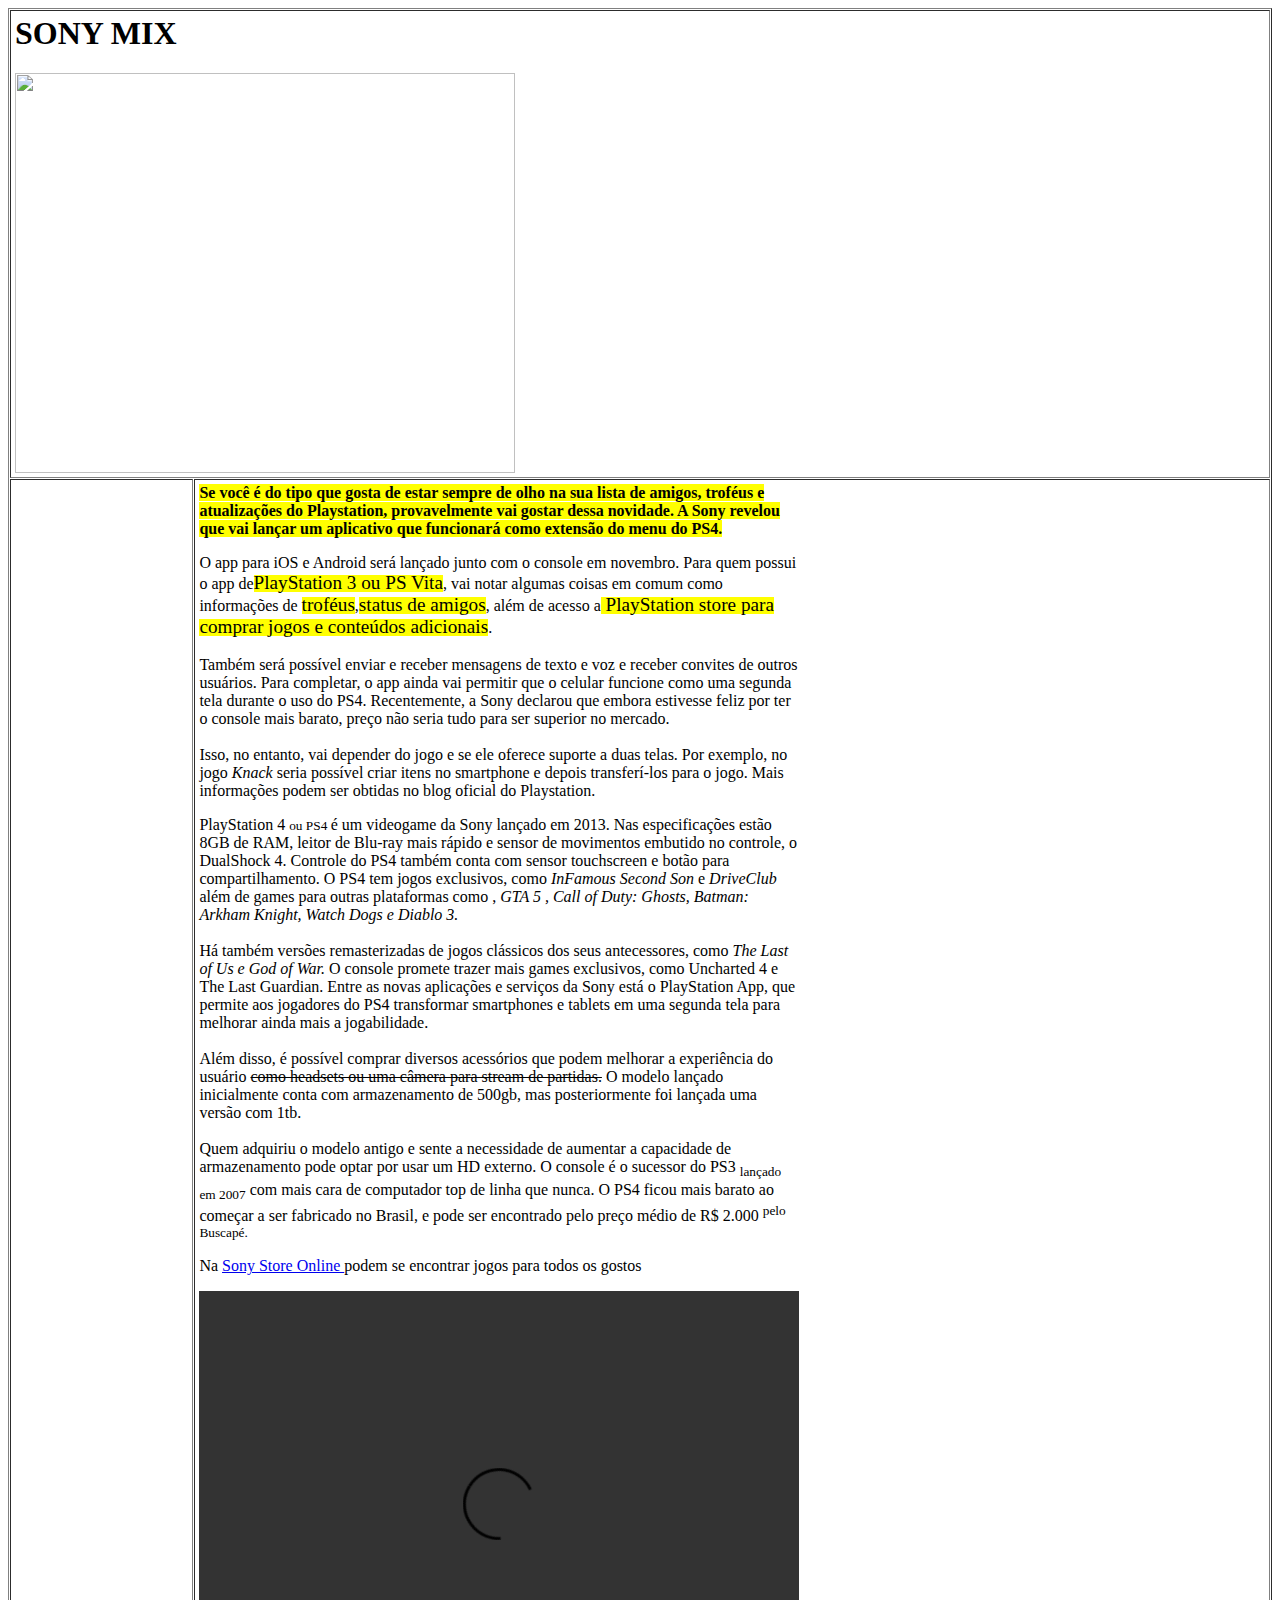
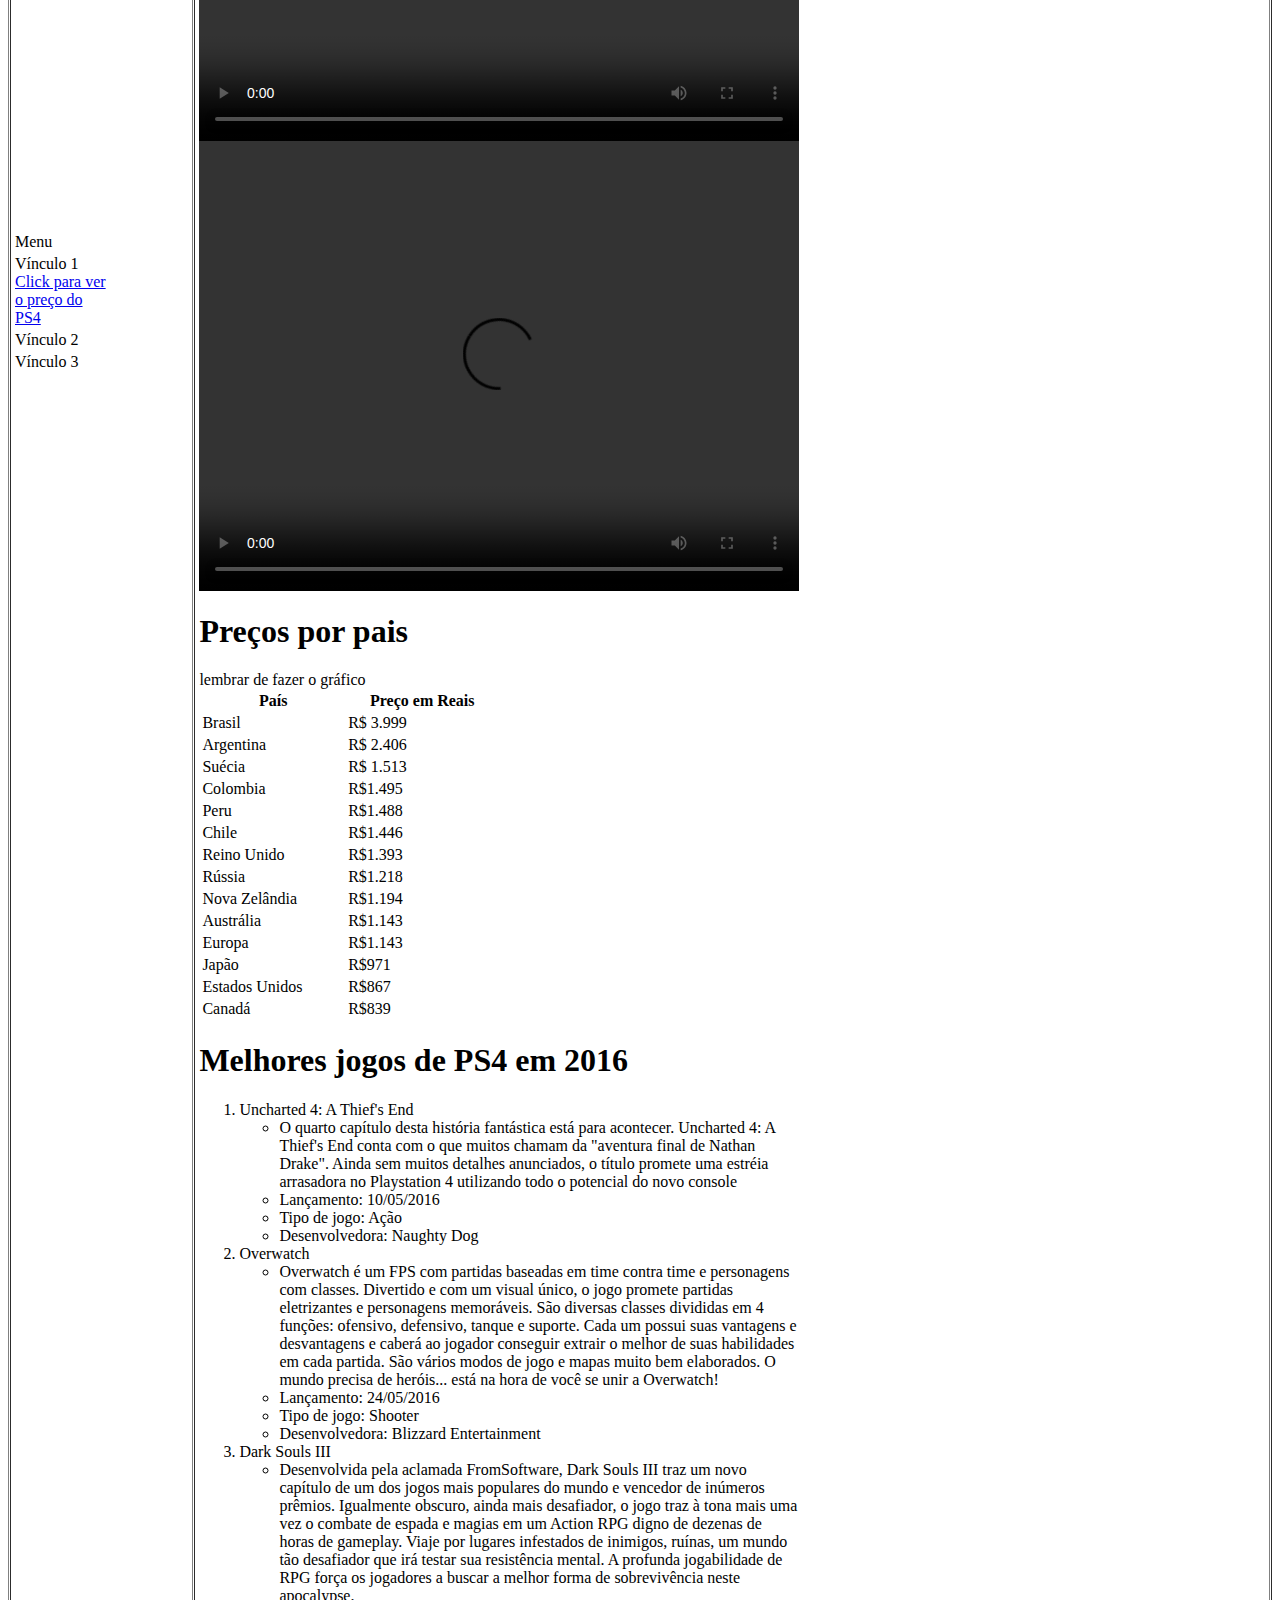
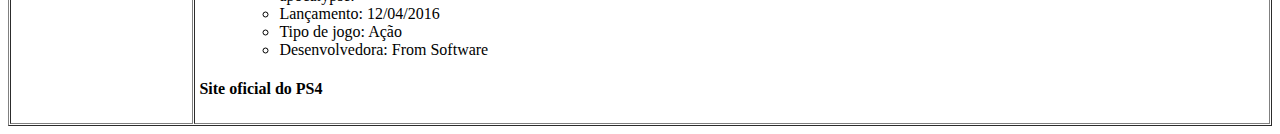
==== index.html @ 464949c4 "Desenvolvendo o Commit" ====
<DOCTYPE HTML>

  <link rel="stylesheet" type="text/css"
  href="style.css">

  <html>

   <head>
     <title> Sony Mix </title>
     <meta charset="utf-8">
   </head>


   <table width="100%" height="250px" cellspacing="1px" border="1px">
   <tr height="50px">
      <td colspan="2px">
         <table id="logo" border="0">
            <tr>
               <td> <h1>SONY MIX</h1> <img src="fff.jpg"width="500px" height="400px" id=imagem1 > </td>
            </tr>
         </table>
      </td>
   </tr>
   <tr height="200px">
      <td>
         <table title="Menu" border="0" width="100px">
            <tr><td>Menu</td></tr>
            <tr><td>Vínculo 1 <A HREF="P.PAISES.html"> Click para ver o preço do PS4 </A></td></tr>
            <tr><td>Vínculo 2</td></tr>
            <tr><td>Vínculo 3</td></tr>
         </table>
      </td>
      <td>
         <table id="dois" border="0" width="400px">
            <tr>
               <td><div id="conteudo">
                 <p><b><mark>Se você é do tipo que gosta de estar sempre de olho na sua lista de amigos, troféus e atualizações do Playstation,
                   provavelmente vai gostar dessa novidade. A Sony revelou que vai lançar um aplicativo que funcionará como extensão do menu do PS4.</mark></b></p>

               <p>O app para iOS e Android será lançado junto com o console em novembro. Para quem possui o app de<mark><big>PlayStation 3 ou PS Vita</big></mark>,
                 vai notar algumas coisas em comum como informações de <mark><big>troféus</big></mark>,<mark><big>status de amigos</big></mark>,
                 além de acesso a<mark><big> PlayStation store para comprar jogos e conteúdos adicionais</big></mark>.
                 <br></br>
                 Também será possível enviar e receber mensagens de texto e voz e receber convites de outros usuários. Para completar,
                 o app ainda vai permitir que o celular funcione como uma segunda tela durante o uso do PS4. Recentemente,
                 a Sony declarou que embora estivesse feliz por ter o console mais barato, preço não seria tudo para ser superior no mercado.
               <br></br>
                 Isso, no entanto, vai depender do jogo e se ele oferece suporte a duas telas. Por exemplo,
                 no jogo <i>Knack</i> seria possível criar itens no smartphone e depois transferí-los para o jogo. Mais informações podem ser obtidas no blog oficial do Playstation.</p>

               <p> PlayStation 4 <small> ou PS4 </small> é um videogame da Sony lançado em 2013. Nas especificações estão 8GB de RAM,
                   leitor de Blu-ray mais rápido e sensor de movimentos embutido no controle, o DualShock 4.
                   Controle do PS4 também conta com sensor touchscreen e botão para compartilhamento. O PS4 tem jogos exclusivos,
                   como <i> InFamous Second Son </i> e <i>DriveClub</i> além de games para outras plataformas como ,<i> GTA 5 , Call of Duty: Ghosts, Batman: Arkham Knight,
                   Watch Dogs e Diablo 3.</i>
               <br></br>
                   Há também versões remasterizadas de jogos clássicos dos seus antecessores, como <i>The Last of Us e God of War.</i>
                   O console promete trazer mais games exclusivos, como Uncharted 4 e The Last Guardian. Entre as novas aplicações e serviços da Sony está o PlayStation App,
                   que permite aos jogadores do PS4 transformar smartphones e tablets em uma segunda tela para melhorar ainda mais a jogabilidade.
               <br></br>
                   Além disso, é possível comprar diversos acessórios que podem melhorar a experiência do usuário <del> como headsets ou uma câmera para stream de partidas.</del>
                   O modelo lançado inicialmente conta com armazenamento de 500gb, mas posteriormente foi lançada uma versão com 1tb.
               <br></br>
                   Quem adquiriu o modelo antigo e sente a necessidade de aumentar a capacidade de armazenamento pode optar por usar um HD externo.
                   O console é o sucessor do PS3 <sub>lançado em 2007</sub> com mais cara de computador top de linha que nunca.
                   O PS4 ficou mais barato ao começar a ser fabricado no Brasil, e pode ser encontrado pelo preço médio de R$ 2.000 <sup> pelo Buscapé.</sup> </p>

                  <p> Na <a href="http://store.sony.com.br/playstation/jogos" target="_blank"> Sony Store Online </a> podem se encontrar jogos para todos os gostos </p>


                 <div class="center">
                   <video src="https://us10.proxysite.com/process.php?d=%2BsLd0wFmKDu%2BScjuHPXELwY1JjZWmcYIxCRXYexXxv5orR5Z8tJ5AXVT2gOp9YwVHM8GHhtzCYO7Vpkiv5n%2Fm21%2F%2BxU%2FeG3dXkYy2D%2BK4IqlTSas8RADYiyp%2FxzVK5cEG0SnZEAazDDpYCkuEYtFvsk37kJieHQ%2BQ94JGY%2Bj5JcS1HNDjpSPorKGa0x4KzvouHWcyKbEgg%2FmjuPktuacvjJmp6NyNWqXZ%2B6L4LRtWdkX3hRZMtyCMvZjlH7eVsbYPbIOThot6Ribw9GOAoj1GtGDuCq%2FkjCQsKAHkBRxB6BY8sJNRque5cG%2BWAiFWXKEH7IsrsJtlQdCuJoDKzD7fA8yEjCTTIovH6ViCZE2GUt1hSmzyc1df8GETKfr92XQXUZXm%2FUhRV42WLV24E1RmGlqYOM1ed4SQxv9a%2F1hSTsB6QnOfdO2mjoz0%2Fm%2Fd6gJKFT0ecjywDw4bMAPFOAGcwjShbJMyRzNsXEhp5wbmYcW4iBk8WRL%2BUa7mPYXM83PrMHg64rNvLDRemJ7X7ye3HL4v4kA48MSdO0AZqmobPRT0emC4OM69PzYQDDYeH0slLo3rc50JJtvsjR%2FOjvLl2ZpF5RqgVZ%2BvJKZiiJZ2%2BA3JLy6LZtZMNriio0p5N8W%2Fc9Qgg28TzDHDuP1lJk0X0ldEVMHGwu4ezDqk4eQLzlh6tzSnu3B59j%2FMNvQJGQr%2BBL1MCPbP87Ty0suWsPgNfajQD%2BFS73Fe1AkP5ylFPdPZSc9iM%2Forqi9uKa4CxIUR49ZXxee9JDb2Uf4u46%2B%2F6TTPZrs%2FaI%3D&b=1"
                   controls="button" id="video1" width="600px" height="450px" >
                   </div>
                 <div class="center">
                   <video src="https://us12.proxysite.com/process.php?d=x5B99FzOUxUflMWSRQLCgtdIYWFOjWR9qcmy1iOPuf3oFGqtJ38zQ29D%2Bxzg1OiMHlOokiI1j%2FIFpn%2BRt97Nq3YzcGf7F5esRsidEWNWeShnm%2FJk0xVmfrsoxIxWjT9endBzKTBn5z3m2ctBVIl4SkZhDvjoBNIztfz7iXUgnhEiLHjLD0Emh37N%2FJbTEni492ZEIH72rQKdJOdcSUiufAE3jS2oNHceEo5E%2FYV1z0Z7LntNCMNFTKKv48dS8iMM7eX5j%2B3gbkw%2BBV2ewkbK%2FfTjvz6%2BuKHxwODfmgUl%2FOVTdivLcenxveIpaoNBzxMvBe6qJIBmskKdffb8LOpfdGFh22yJmfr2Dd7AWfHcy2nVljKRnocxzTt0HKsor5gAPN2atOC9cEvUQm%2FdS%2Bk%2Bqrcjw1YYq8NQYji7Oh9nCDWPEqp5I75PN45mCCEiwD7229YJfonHRaDw%2F2PUSwELzOUhClZwY%2BodtG9H9VZEOb4wVP4ZXwmRUdk0Az8BtV%2FAcdSk2Xtv3JvAKa0KLVH%2FTfnJ22luLJlNV69WM1qHzPUailjA7n02vJ1e5Ygdwh5V7ERn1katne87BIbLntrVi4Hbsa2mfldbbajt32DzpI4a6%2BMYQKRfbrezLLUUzubS4LBz8buMHgDTJyI4srpuv5R6BqJLpBNGGReb33IfQONxwhQIrt2Em3ZM3eNoE%2Bj%2FeMtLMqy71cw08PENqc8T11PCEGnEVdCly4g%2FMhEYGlBwQ1Ose0qiiMvFAih5upz00brzwP%2Bzc4zgEnBcg1fRAm%2F0epjl%2FhU%2BXremb7SQEBmUPc2APQk1T53uL8JiJAMp2IyxjKTIvMTsXVpVSI8uKhCZ9JLEnhy6%2BKzuge%2BMeNva3g%3D%3D&b=1"
                   controls="button" id="vídeo2" width="600px" height="450px" >
               </div>

               <h1> Preços por pais </h1>

               <table width="300px" class="bordasimples">

               <tr>
                   <th>País </th>
                  lembrar de fazer o gráfico
                   <th>Preço em Reais </th>
                 </tr>

                 <tr>
                   <td>Brasil </td>
                     <td> R$ 3.999 </td>
                 </tr>

                 <tr>
                     <td>Argentina </td>
                     <td> R$ 2.406 </td>
                   </tr>

                   <tr>
                     <td> Suécia </td>
                     <td> R$ 1.513 </td>
                   </tr>

                     <tr>
                   <td>Colombia</td>
                   <td> R$1.495 </td>
                 </tr>

                     <tr>
                   <td>Peru </td>
                   <td>R$1.488 </td>
                 </tr>

                     <tr>
                   <td>Chile </td>
                   <td>R$1.446 </td>
                 </tr>

                     <tr>
                   <td>Reino Unido </td>
                   <td>R$1.393 </td>
                     </tr>

                   <tr>
                     <td>Rússia </td>
                       <td>R$1.218 </td>
                   </tr>

                   <tr>
                     <td>Nova Zelândia </td>
                     <td>R$1.194 </td>
                   </tr>

                   <tr>
                     <td>Austrália </td>
                     <td>R$1.143 </td>
                   </tr>

                     <tr>
                     <td>Europa </td>
                     <td>R$1.143 </td>
                   </tr>

                     <tr>
                   <td>Japão </td>
                     <td>R$971 </td>
                   </tr>

                   <tr>
                       <td> Estados Unidos </td>
                         <td>R$867 </td>
                       </tr>

                   <tr>
                       <td> Canadá </td>
                        <td>R$839  </td>
                 </tr>
               </table>

                 <h1> Melhores jogos de <b> PS4 </b> em 2016  </h1>
                 <ol>
                    <li>Uncharted 4: A Thief's End</li>
                        <ul>
                          <li>O quarto capítulo desta história fantástica está para acontecer. Uncharted 4:
                            A Thief's End conta com o que muitos chamam da "aventura final de Nathan Drake". Ainda sem muitos detalhes anunciados,
                            o título promete uma estréia arrasadora no Playstation 4 utilizando todo o potencial do novo console</li>
                          <li>Lançamento: 10/05/2016 </li>
                            <li> Tipo de jogo: Ação </li>
                            <li> Desenvolvedora: Naughty Dog </li>
                        </ul>

                     <li>Overwatch</li>
                          <ul>
                            <li>Overwatch é um FPS com partidas baseadas em time contra time e personagens com classes. Divertido e com um visual único,
                              o jogo promete partidas eletrizantes e personagens memoráveis. São diversas classes divididas em 4 funções: ofensivo, defensivo,
                              tanque e suporte. Cada um possui suas vantagens e desvantagens e caberá ao jogador conseguir extrair o melhor de suas habilidades em
                              cada partida. São vários modos de jogo e mapas muito bem elaborados.
                              O mundo precisa de heróis... está na hora de você se unir a Overwatch!</li>
                              <li>Lançamento: 24/05/2016 </li>
                              <li> Tipo de jogo: Shooter </li>
                              <li> Desenvolvedora: Blizzard Entertainment </li>
                          </ul>

                        <li>Dark Souls III</li>
                               <ul>
                                 <li>Desenvolvida pela aclamada FromSoftware, Dark Souls III traz um novo capítulo de um dos jogos mais populares do mundo e
                                   vencedor de inúmeros prêmios. Igualmente obscuro, ainda mais desafiador, o jogo traz à tona mais uma vez o combate de espada e
                                    magias em um Action RPG digno de dezenas de horas de gameplay. Viaje por lugares infestados de inimigos, ruínas,
                                    um mundo tão desafiador que irá testar sua resistência mental.
                                   A profunda jogabilidade de RPG força os jogadores a buscar a melhor forma de sobrevivência neste apocalypse.</li>
                                   <li>Lançamento: 12/04/2016 </li>
                                   <li> Tipo de jogo: Ação </li>
                                   <li> Desenvolvedora: From Software </li>
                               </ul>

                        </ol>
                    </ul>


               </div>

               <h4> Site oficial do PS4 </h4>

               <object data="http://br.playstation.com/ps4/"> </object>
</td>
            </tr>
         </table>
     </td>
  </tr>
</table>

  <!--<body>
    <div id= "t">
      <h1>SONY MIX</h1>
       <img src="fff.jpg"width="500px" height="400px" id=imagem1 >

<div id="conteudo">
  <p><b><mark>Se você é do tipo que gosta de estar sempre de olho na sua lista de amigos, troféus e atualizações do Playstation,
    provavelmente vai gostar dessa novidade. A Sony revelou que vai lançar um aplicativo que funcionará como extensão do menu do PS4.</mark></b></p>

<p>O app para iOS e Android será lançado junto com o console em novembro. Para quem possui o app de<mark><big>PlayStation 3 ou PS Vita</big></mark>,
  vai notar algumas coisas em comum como informações de <mark><big>troféus</big></mark>,<mark><big>status de amigos</big></mark>,
  além de acesso a<mark><big> PlayStation store para comprar jogos e conteúdos adicionais</big></mark>.
  <br></br>
  Também será possível enviar e receber mensagens de texto e voz e receber convites de outros usuários. Para completar,
  o app ainda vai permitir que o celular funcione como uma segunda tela durante o uso do PS4. Recentemente,
  a Sony declarou que embora estivesse feliz por ter o console mais barato, preço não seria tudo para ser superior no mercado.
<br></br>
  Isso, no entanto, vai depender do jogo e se ele oferece suporte a duas telas. Por exemplo,
  no jogo <i>Knack</i> seria possível criar itens no smartphone e depois transferí-los para o jogo. Mais informações podem ser obtidas no blog oficial do Playstation.</p>

<p> PlayStation 4 <small> ou PS4 </small> é um videogame da Sony lançado em 2013. Nas especificações estão 8GB de RAM,
    leitor de Blu-ray mais rápido e sensor de movimentos embutido no controle, o DualShock 4.
    Controle do PS4 também conta com sensor touchscreen e botão para compartilhamento. O PS4 tem jogos exclusivos,
    como <i> InFamous Second Son </i> e <i>DriveClub</i> além de games para outras plataformas como ,<i> GTA 5 , Call of Duty: Ghosts, Batman: Arkham Knight,
    Watch Dogs e Diablo 3.</i>
<br></br>
    Há também versões remasterizadas de jogos clássicos dos seus antecessores, como <i>The Last of Us e God of War.</i>
    O console promete trazer mais games exclusivos, como Uncharted 4 e The Last Guardian. Entre as novas aplicações e serviços da Sony está o PlayStation App,
    que permite aos jogadores do PS4 transformar smartphones e tablets em uma segunda tela para melhorar ainda mais a jogabilidade.
<br></br>
    Além disso, é possível comprar diversos acessórios que podem melhorar a experiência do usuário <del> como headsets ou uma câmera para stream de partidas.</del>
    O modelo lançado inicialmente conta com armazenamento de 500gb, mas posteriormente foi lançada uma versão com 1tb.
<br></br>
    Quem adquiriu o modelo antigo e sente a necessidade de aumentar a capacidade de armazenamento pode optar por usar um HD externo.
    O console é o sucessor do PS3 <sub>lançado em 2007</sub> com mais cara de computador top de linha que nunca.
    O PS4 ficou mais barato ao começar a ser fabricado no Brasil, e pode ser encontrado pelo preço médio de R$ 2.000 <sup> pelo Buscapé.</sup> </p>

   <p> Na <a href="http://store.sony.com.br/playstation/jogos" target="_blank"> Sony Store Online </a> podem se encontrar jogos para todos os gostos </p>


  <div class="center">
    <video src="https://us10.proxysite.com/process.php?d=%2BsLd0wFmKDu%2BScjuHPXELwY1JjZWmcYIxCRXYexXxv5orR5Z8tJ5AXVT2gOp9YwVHM8GHhtzCYO7Vpkiv5n%2Fm21%2F%2BxU%2FeG3dXkYy2D%2BK4IqlTSas8RADYiyp%2FxzVK5cEG0SnZEAazDDpYCkuEYtFvsk37kJieHQ%2BQ94JGY%2Bj5JcS1HNDjpSPorKGa0x4KzvouHWcyKbEgg%2FmjuPktuacvjJmp6NyNWqXZ%2B6L4LRtWdkX3hRZMtyCMvZjlH7eVsbYPbIOThot6Ribw9GOAoj1GtGDuCq%2FkjCQsKAHkBRxB6BY8sJNRque5cG%2BWAiFWXKEH7IsrsJtlQdCuJoDKzD7fA8yEjCTTIovH6ViCZE2GUt1hSmzyc1df8GETKfr92XQXUZXm%2FUhRV42WLV24E1RmGlqYOM1ed4SQxv9a%2F1hSTsB6QnOfdO2mjoz0%2Fm%2Fd6gJKFT0ecjywDw4bMAPFOAGcwjShbJMyRzNsXEhp5wbmYcW4iBk8WRL%2BUa7mPYXM83PrMHg64rNvLDRemJ7X7ye3HL4v4kA48MSdO0AZqmobPRT0emC4OM69PzYQDDYeH0slLo3rc50JJtvsjR%2FOjvLl2ZpF5RqgVZ%2BvJKZiiJZ2%2BA3JLy6LZtZMNriio0p5N8W%2Fc9Qgg28TzDHDuP1lJk0X0ldEVMHGwu4ezDqk4eQLzlh6tzSnu3B59j%2FMNvQJGQr%2BBL1MCPbP87Ty0suWsPgNfajQD%2BFS73Fe1AkP5ylFPdPZSc9iM%2Forqi9uKa4CxIUR49ZXxee9JDb2Uf4u46%2B%2F6TTPZrs%2FaI%3D&b=1"
    controls="button" id="video1" width="600px" height="450px" >
    </div>

</div>

<h1> Preços por pais </h1>

<table width="300px" class="bordasimples">

<tr>
    <th>País </th>
   lembrar de fazer o gráfico
    <th>Preço em Reais </th>
  </tr>

  <tr>
    <td>Brasil </td>
      <td> R$ 3.999 </td>
  </tr>

  <tr>
      <td>Argentina </td>
      <td> R$ 2.406 </td>
    </tr>

    <tr>
      <td> Suécia </td>
      <td> R$ 1.513 </td>
    </tr>

      <tr>
    <td>Colombia</td>
    <td> R$1.495 </td>
  </tr>

      <tr>
    <td>Peru </td>
    <td>R$1.488 </td>
  </tr>

      <tr>
    <td>Chile </td>
    <td>R$1.446 </td>
  </tr>

      <tr>
    <td>Reino Unido </td>
    <td>R$1.393 </td>
      </tr>

    <tr>
      <td>Rússia </td>
        <td>R$1.218 </td>
    </tr>

    <tr>
      <td>Nova Zelândia </td>
      <td>R$1.194 </td>
    </tr>

    <tr>
      <td>Austrália </td>
      <td>R$1.143 </td>
    </tr>

      <tr>
      <td>Europa </td>
      <td>R$1.143 </td>
    </tr>

      <tr>
    <td>Japão </td>
      <td>R$971 </td>
    </tr>

    <tr>
        <td> Estados Unidos </td>
          <td>R$867 </td>
        </tr>

    <tr>
        <td> Canadá </td>
         <td>R$839  </td>
  </tr>
</table>

  <h1> Melhores jogos de <b> PS4 </b> em 2016  </h1>
  <ol>
     <li>Uncharted 4: A Thief's End</li>
         <ul>
           <li>O quarto capítulo desta história fantástica está para acontecer. Uncharted 4:
             A Thief's End conta com o que muitos chamam da "aventura final de Nathan Drake". Ainda sem muitos detalhes anunciados,
             o título promete uma estréia arrasadora no Playstation 4 utilizando todo o potencial do novo console</li>
           <li>Lançamento: 10/05/2016 </li>
             <li> Tipo de jogo: Ação </li>
             <li> Desenvolvedora: Naughty Dog </li>
         </ul>

      <li>Overwatch</li>
           <ul>
             <li>Overwatch é um FPS com partidas baseadas em time contra time e personagens com classes. Divertido e com um visual único,
               o jogo promete partidas eletrizantes e personagens memoráveis. São diversas classes divididas em 4 funções: ofensivo, defensivo,
               tanque e suporte. Cada um possui suas vantagens e desvantagens e caberá ao jogador conseguir extrair o melhor de suas habilidades em
               cada partida. São vários modos de jogo e mapas muito bem elaborados.
               O mundo precisa de heróis... está na hora de você se unir a Overwatch!</li>
               <li>Lançamento: 24/05/2016 </li>
               <li> Tipo de jogo: Shooter </li>
               <li> Desenvolvedora: Blizzard Entertainment </li>
           </ul>

         <li>Dark Souls III</li>
                <ul>
                  <li>Desenvolvida pela aclamada FromSoftware, Dark Souls III traz um novo capítulo de um dos jogos mais populares do mundo e
                    vencedor de inúmeros prêmios. Igualmente obscuro, ainda mais desafiador, o jogo traz à tona mais uma vez o combate de espada e
                     magias em um Action RPG digno de dezenas de horas de gameplay. Viaje por lugares infestados de inimigos, ruínas,
                     um mundo tão desafiador que irá testar sua resistência mental.
                    A profunda jogabilidade de RPG força os jogadores a buscar a melhor forma de sobrevivência neste apocalypse.</li>
                    <li>Lançamento: 12/04/2016 </li>
                    <li> Tipo de jogo: Ação </li>
                    <li> Desenvolvedora: From Software </li>
                </ul>

         </ol>
     </ul>


</div>

<h4> Site oficial do PS4 </h4>

<object data="http://br.playstation.com/ps4/"> </object>

  <div id="myProgress">
  <div id="myBar"></div>
</div>-->
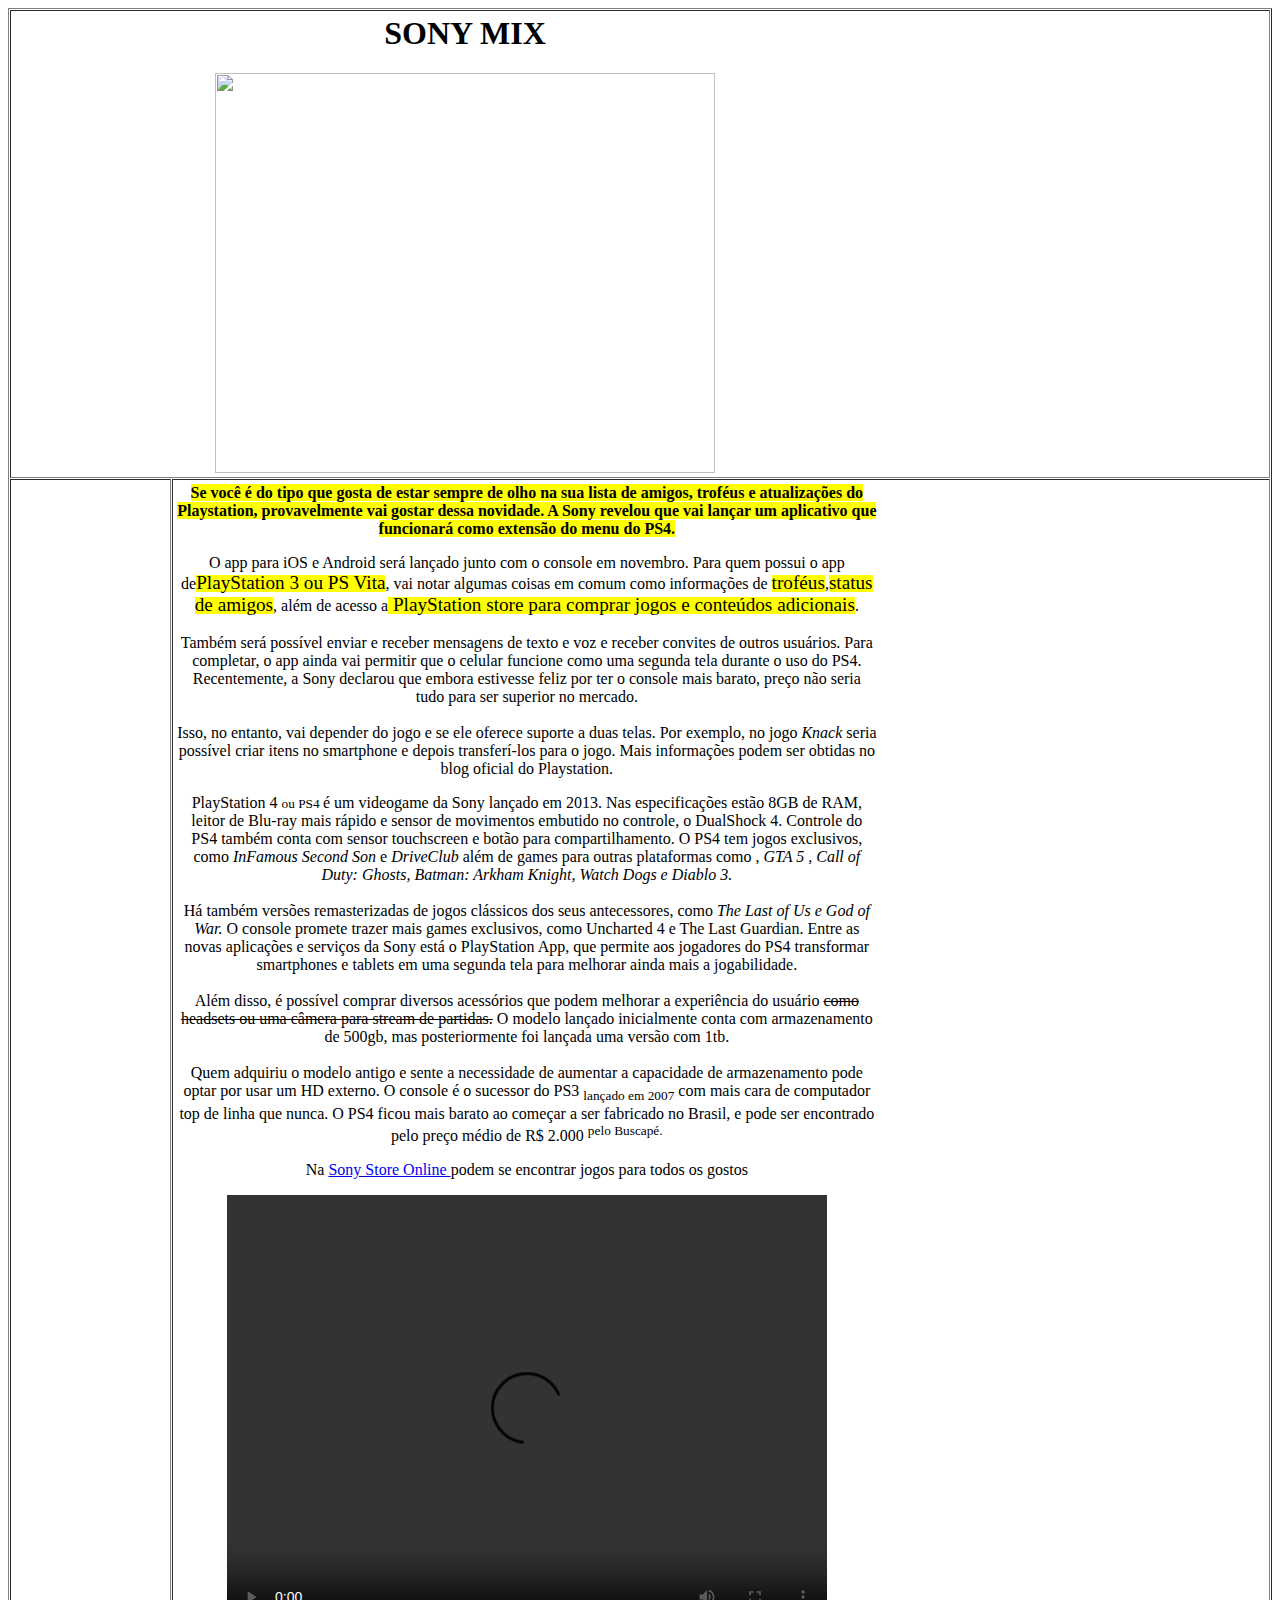
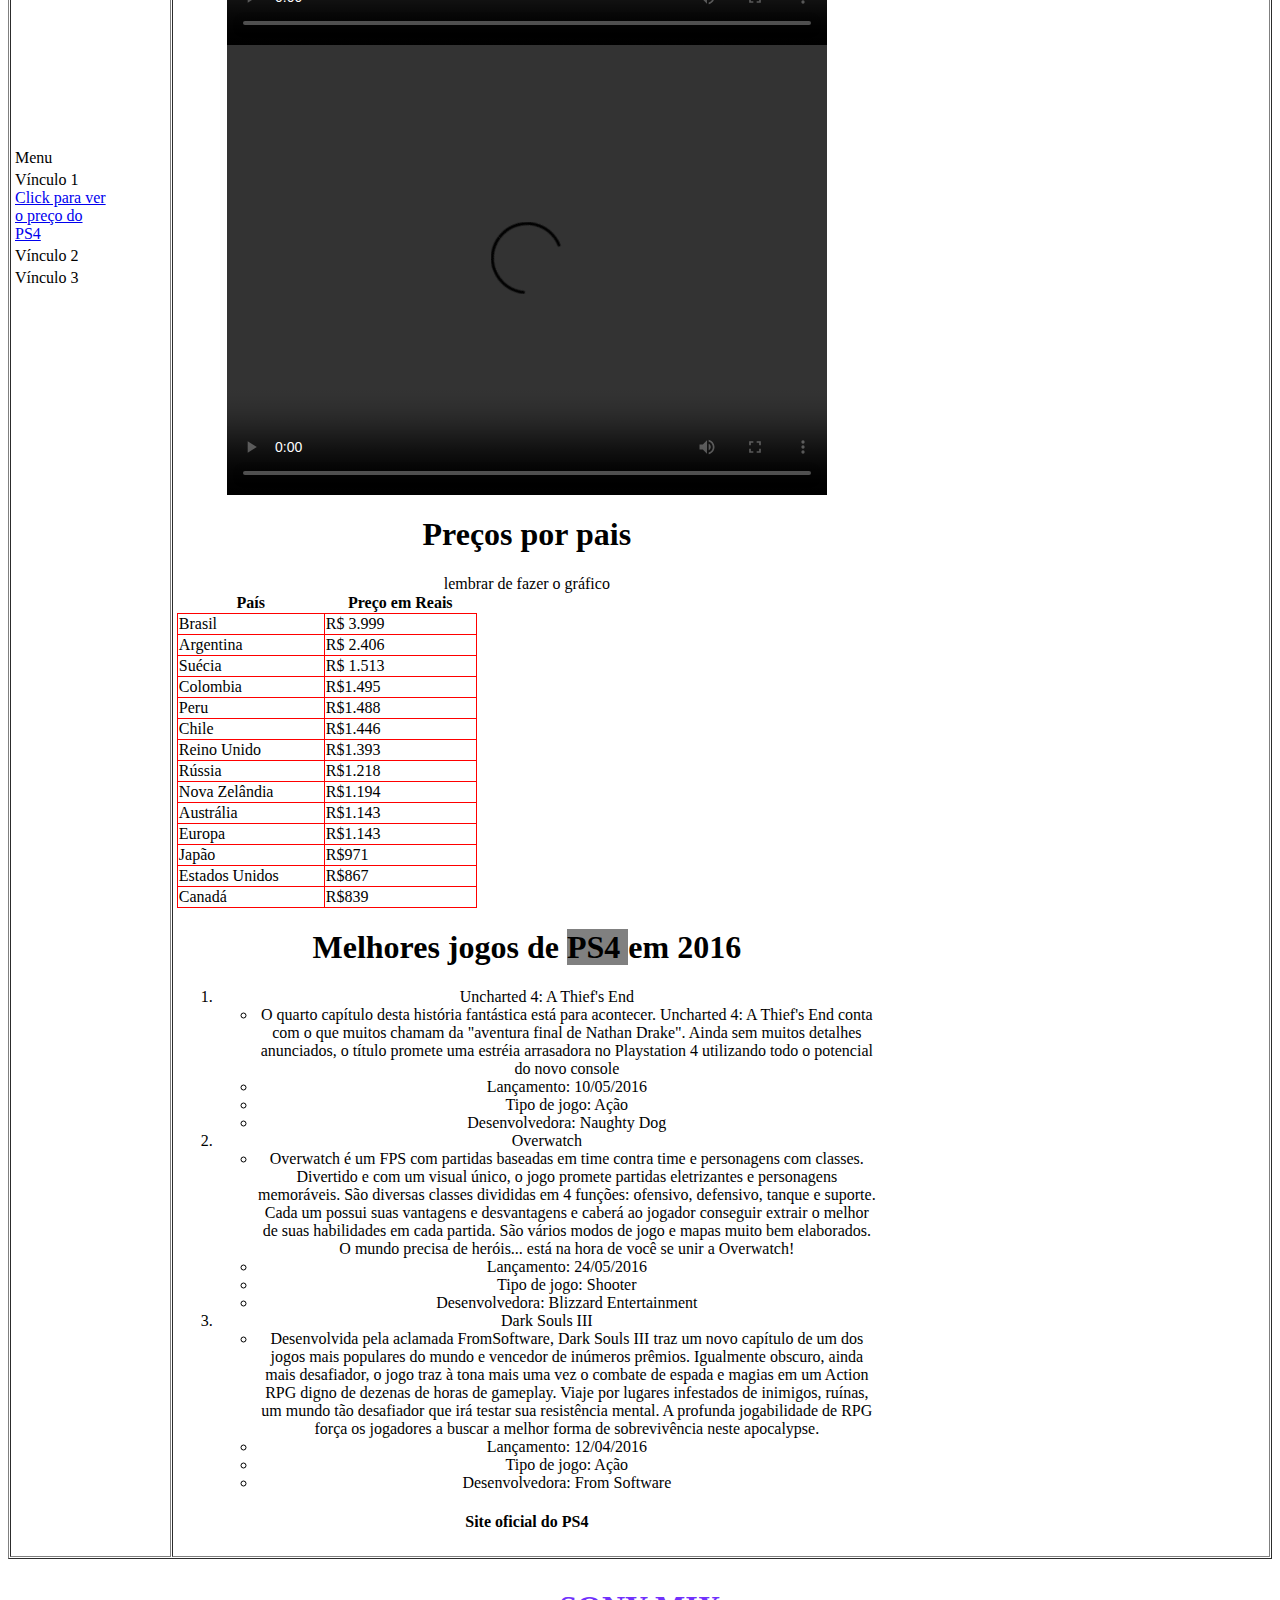
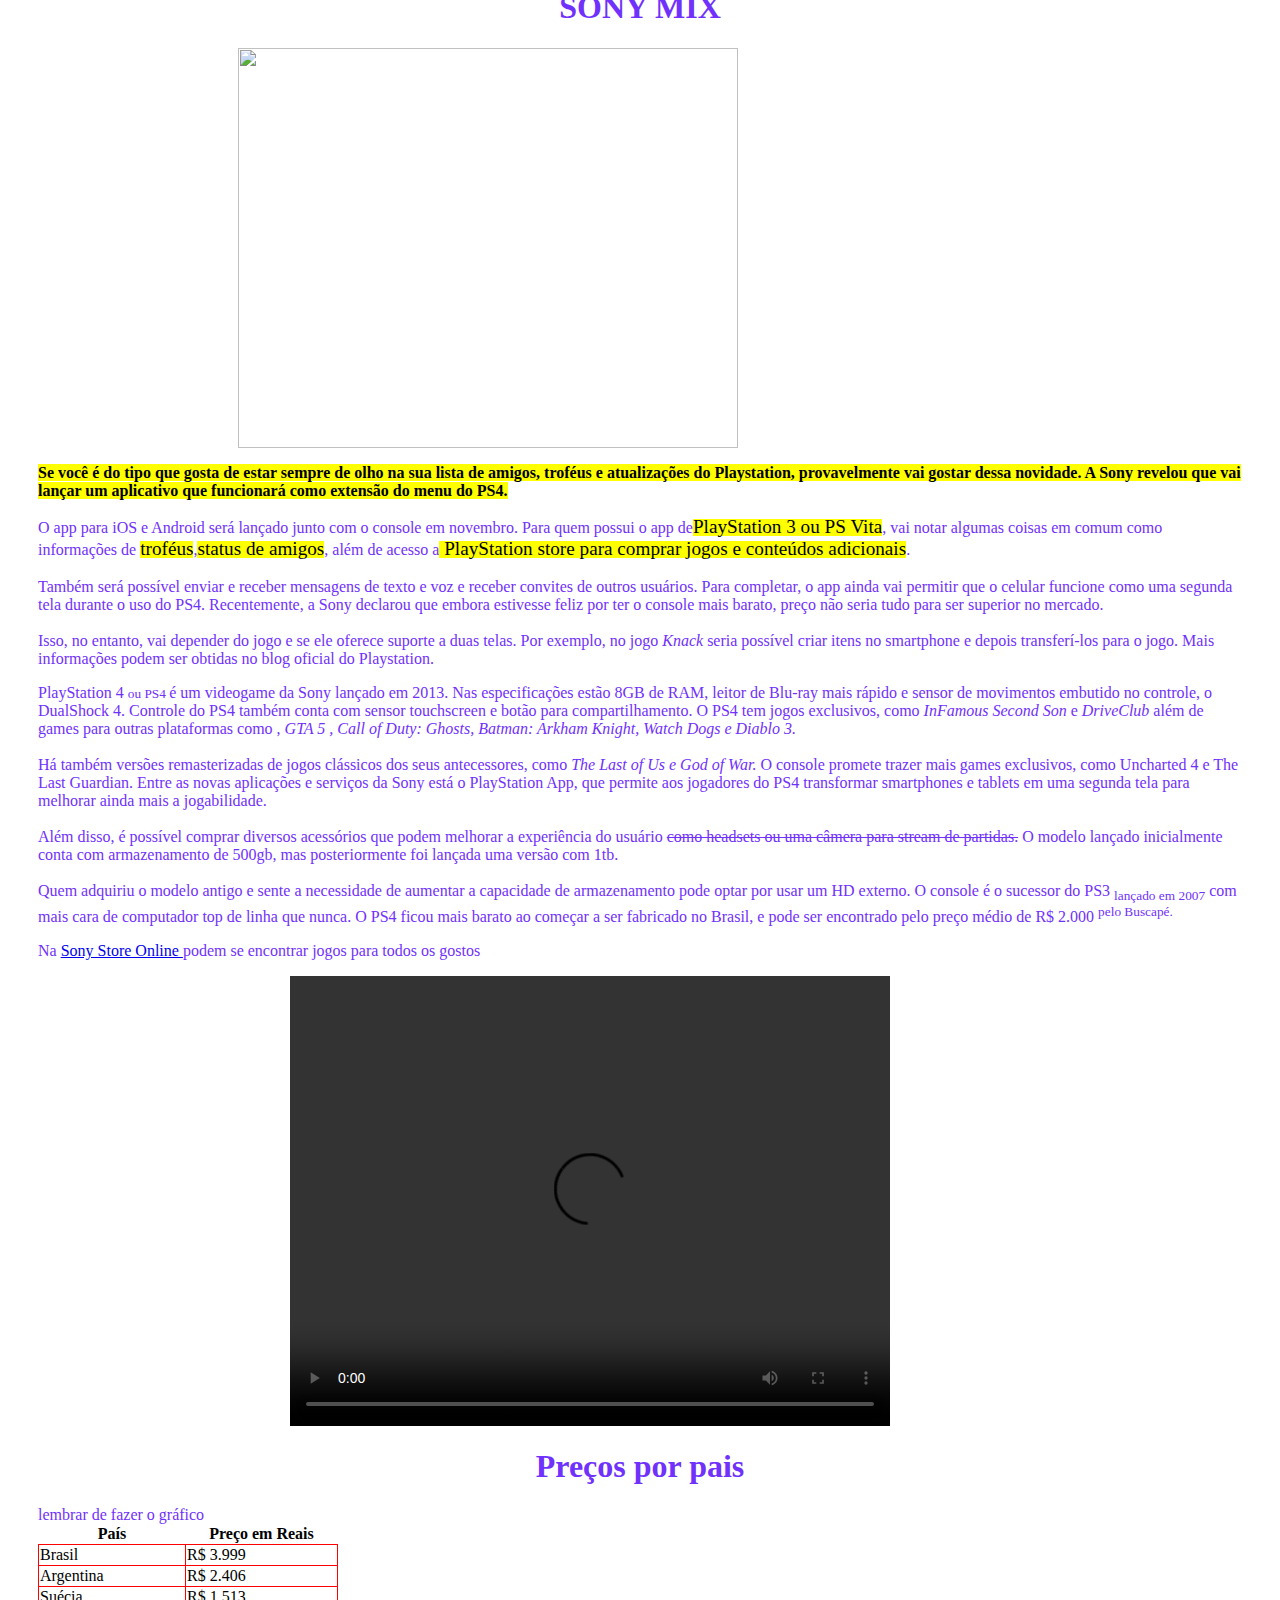
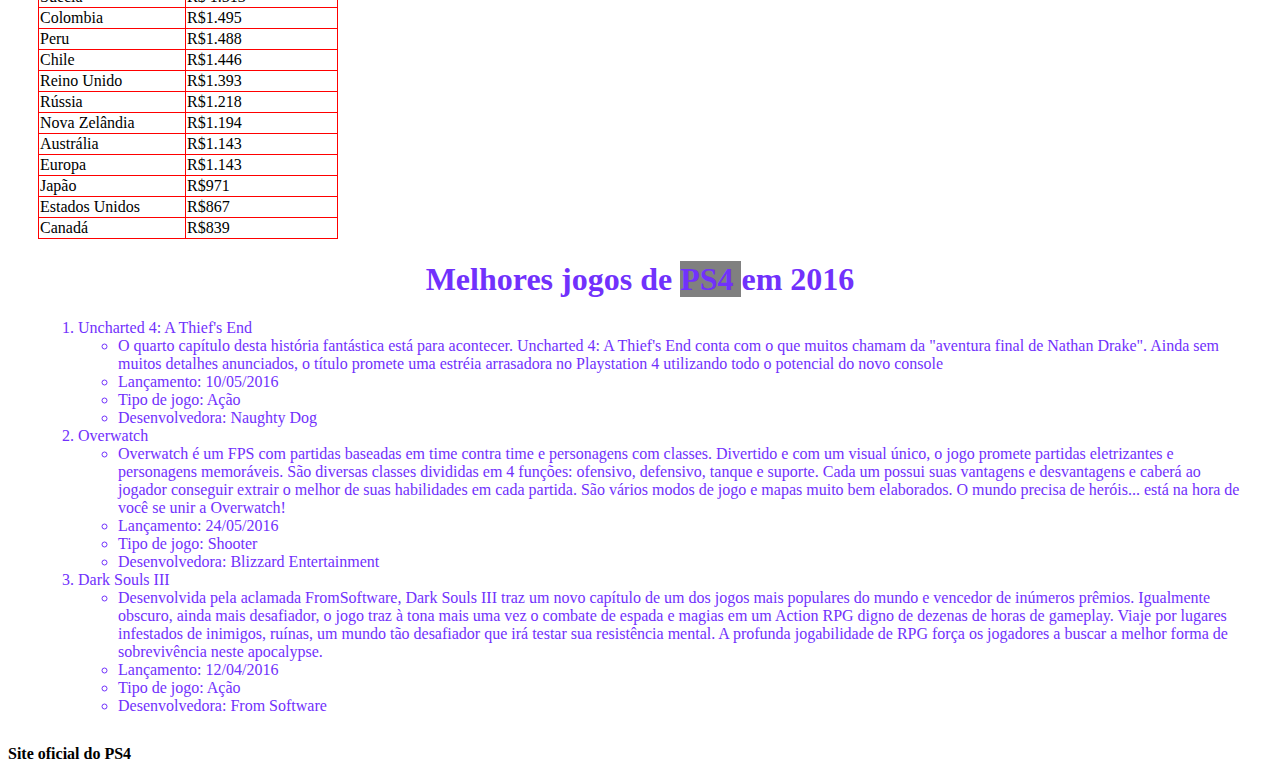
==== commit 2a59a965: "Novo Commit" ====
--- a/index.html
+++ b/index.html
@@ -69,11 +69,11 @@
 
 
                  <div class="center">
-                   <video src="https://us10.proxysite.com/process.php?d=%2BsLd0wFmKDu%2BScjuHPXELwY1JjZWmcYIxCRXYexXxv5orR5Z8tJ5AXVT2gOp9YwVHM8GHhtzCYO7Vpkiv5n%2Fm21%2F%2BxU%2FeG3dXkYy2D%2BK4IqlTSas8RADYiyp%2FxzVK5cEG0SnZEAazDDpYCkuEYtFvsk37kJieHQ%2BQ94JGY%2Bj5JcS1HNDjpSPorKGa0x4KzvouHWcyKbEgg%2FmjuPktuacvjJmp6NyNWqXZ%2B6L4LRtWdkX3hRZMtyCMvZjlH7eVsbYPbIOThot6Ribw9GOAoj1GtGDuCq%2FkjCQsKAHkBRxB6BY8sJNRque5cG%2BWAiFWXKEH7IsrsJtlQdCuJoDKzD7fA8yEjCTTIovH6ViCZE2GUt1hSmzyc1df8GETKfr92XQXUZXm%2FUhRV42WLV24E1RmGlqYOM1ed4SQxv9a%2F1hSTsB6QnOfdO2mjoz0%2Fm%2Fd6gJKFT0ecjywDw4bMAPFOAGcwjShbJMyRzNsXEhp5wbmYcW4iBk8WRL%2BUa7mPYXM83PrMHg64rNvLDRemJ7X7ye3HL4v4kA48MSdO0AZqmobPRT0emC4OM69PzYQDDYeH0slLo3rc50JJtvsjR%2FOjvLl2ZpF5RqgVZ%2BvJKZiiJZ2%2BA3JLy6LZtZMNriio0p5N8W%2Fc9Qgg28TzDHDuP1lJk0X0ldEVMHGwu4ezDqk4eQLzlh6tzSnu3B59j%2FMNvQJGQr%2BBL1MCPbP87Ty0suWsPgNfajQD%2BFS73Fe1AkP5ylFPdPZSc9iM%2Forqi9uKa4CxIUR49ZXxee9JDb2Uf4u46%2B%2F6TTPZrs%2FaI%3D&b=1"
+                   <video src=""
                    controls="button" id="video1" width="600px" height="450px" >
                    </div>
                  <div class="center">
-                   <video src="https://us12.proxysite.com/process.php?d=x5B99FzOUxUflMWSRQLCgtdIYWFOjWR9qcmy1iOPuf3oFGqtJ38zQ29D%2Bxzg1OiMHlOokiI1j%2FIFpn%2BRt97Nq3YzcGf7F5esRsidEWNWeShnm%2FJk0xVmfrsoxIxWjT9endBzKTBn5z3m2ctBVIl4SkZhDvjoBNIztfz7iXUgnhEiLHjLD0Emh37N%2FJbTEni492ZEIH72rQKdJOdcSUiufAE3jS2oNHceEo5E%2FYV1z0Z7LntNCMNFTKKv48dS8iMM7eX5j%2B3gbkw%2BBV2ewkbK%2FfTjvz6%2BuKHxwODfmgUl%2FOVTdivLcenxveIpaoNBzxMvBe6qJIBmskKdffb8LOpfdGFh22yJmfr2Dd7AWfHcy2nVljKRnocxzTt0HKsor5gAPN2atOC9cEvUQm%2FdS%2Bk%2Bqrcjw1YYq8NQYji7Oh9nCDWPEqp5I75PN45mCCEiwD7229YJfonHRaDw%2F2PUSwELzOUhClZwY%2BodtG9H9VZEOb4wVP4ZXwmRUdk0Az8BtV%2FAcdSk2Xtv3JvAKa0KLVH%2FTfnJ22luLJlNV69WM1qHzPUailjA7n02vJ1e5Ygdwh5V7ERn1katne87BIbLntrVi4Hbsa2mfldbbajt32DzpI4a6%2BMYQKRfbrezLLUUzubS4LBz8buMHgDTJyI4srpuv5R6BqJLpBNGGReb33IfQONxwhQIrt2Em3ZM3eNoE%2Bj%2FeMtLMqy71cw08PENqc8T11PCEGnEVdCly4g%2FMhEYGlBwQ1Ose0qiiMvFAih5upz00brzwP%2Bzc4zgEnBcg1fRAm%2F0epjl%2FhU%2BXremb7SQEBmUPc2APQk1T53uL8JiJAMp2IyxjKTIvMTsXVpVSI8uKhCZ9JLEnhy6%2BKzuge%2BMeNva3g%3D%3D&b=1"
+                   <video src="https://www.google.com.br/url?sa=t&rct=j&q=&esrc=s&source=video&cd=10&cad=rja&uact=8&ved=0ahUKEwiJhLnSgezPAhWClJAKHQbSCNkQtwIISzAJ&url=https%3A%2F%2Fwww.youtube.com%2Fwatch%3Fv%3D9HR7Zo-mX7k&usg=AFQjCNHsR18s_Nlz76jqnvYHxG0dC_H8wA"
                    controls="button" id="vídeo2" width="600px" height="450px" >
                </div>
 
@@ -210,7 +210,7 @@
   </tr>
 </table>
 
-  <!--<body>
+  <body>
     <div id= "t">
       <h1>SONY MIX</h1>
        <img src="fff.jpg"width="500px" height="400px" id=imagem1 >
@@ -251,7 +251,7 @@
 
 
   <div class="center">
-    <video src="https://us10.proxysite.com/process.php?d=%2BsLd0wFmKDu%2BScjuHPXELwY1JjZWmcYIxCRXYexXxv5orR5Z8tJ5AXVT2gOp9YwVHM8GHhtzCYO7Vpkiv5n%2Fm21%2F%2BxU%2FeG3dXkYy2D%2BK4IqlTSas8RADYiyp%2FxzVK5cEG0SnZEAazDDpYCkuEYtFvsk37kJieHQ%2BQ94JGY%2Bj5JcS1HNDjpSPorKGa0x4KzvouHWcyKbEgg%2FmjuPktuacvjJmp6NyNWqXZ%2B6L4LRtWdkX3hRZMtyCMvZjlH7eVsbYPbIOThot6Ribw9GOAoj1GtGDuCq%2FkjCQsKAHkBRxB6BY8sJNRque5cG%2BWAiFWXKEH7IsrsJtlQdCuJoDKzD7fA8yEjCTTIovH6ViCZE2GUt1hSmzyc1df8GETKfr92XQXUZXm%2FUhRV42WLV24E1RmGlqYOM1ed4SQxv9a%2F1hSTsB6QnOfdO2mjoz0%2Fm%2Fd6gJKFT0ecjywDw4bMAPFOAGcwjShbJMyRzNsXEhp5wbmYcW4iBk8WRL%2BUa7mPYXM83PrMHg64rNvLDRemJ7X7ye3HL4v4kA48MSdO0AZqmobPRT0emC4OM69PzYQDDYeH0slLo3rc50JJtvsjR%2FOjvLl2ZpF5RqgVZ%2BvJKZiiJZ2%2BA3JLy6LZtZMNriio0p5N8W%2Fc9Qgg28TzDHDuP1lJk0X0ldEVMHGwu4ezDqk4eQLzlh6tzSnu3B59j%2FMNvQJGQr%2BBL1MCPbP87Ty0suWsPgNfajQD%2BFS73Fe1AkP5ylFPdPZSc9iM%2Forqi9uKa4CxIUR49ZXxee9JDb2Uf4u46%2B%2F6TTPZrs%2FaI%3D&b=1"
+    <video src="ps4.avi.mp4"
     controls="button" id="video1" width="600px" height="450px" >
     </div>
 
@@ -386,4 +386,4 @@
 
   <div id="myProgress">
   <div id="myBar"></div>
-</div>-->
+</div>
--- a/style.css
+++ b/style.css
@@ -0,0 +1,94 @@
+h1 {
+    text-align: center;
+	 }
+
+#t {
+    margin: 30px;
+    color:#7131FC;
+    }
+
+#imagem1 {
+  	       margin-left: 200px;
+  	        margin-right: 200px;
+          }
+
+table.bordasimples { border-collapse: collapse;}
+table.bordasimples tr td { border:1px solid #FF0000;}
+
+.center {
+          margin-left: auto;
+          margin-right: auto;
+	         width:700px;
+         }
+
+#dois   {
+          text-align: center;
+}
+a{
+  width: 500px;
+  text-align: justify;
+}
+ b{
+    position: relative;
+    width: 100%;
+    height: 30px;
+    background-color: grey;
+}
+ c{
+    position: absolute;
+    width: 1%;
+    height: 100%;
+    background-color: green;
+}
+
+ d{
+    text-align: center;
+    line-height: 30px;
+    color: white;
+}
+.button {
+  border-radius: 4px;
+  background-color: #f4511e;
+  border: none;
+  color: #FFFFFF;
+  text-align: center;
+  font-size: 28px;
+  padding: 20px;
+  width: 200px;
+  transition: all 0.5s;
+  cursor: pointer;
+  margin: 5px;
+}
+
+.button span {
+  cursor: pointer;
+  display: inline-block;
+  position: relative;
+  transition: 0.5s;
+}
+
+.button span:after {
+  content: '»';
+  position: absolute;
+  opacity: 0;
+  top: 0;
+  right: -20px;
+  transition: 0.5s;
+}
+
+.button:hover span {
+  padding-right: 25px;
+}
+
+.button:hover span:after {
+  opacity: 1;
+  right: 0;
+}
+
+
+
+
+}
+body {
+  background-color: blue;
+}
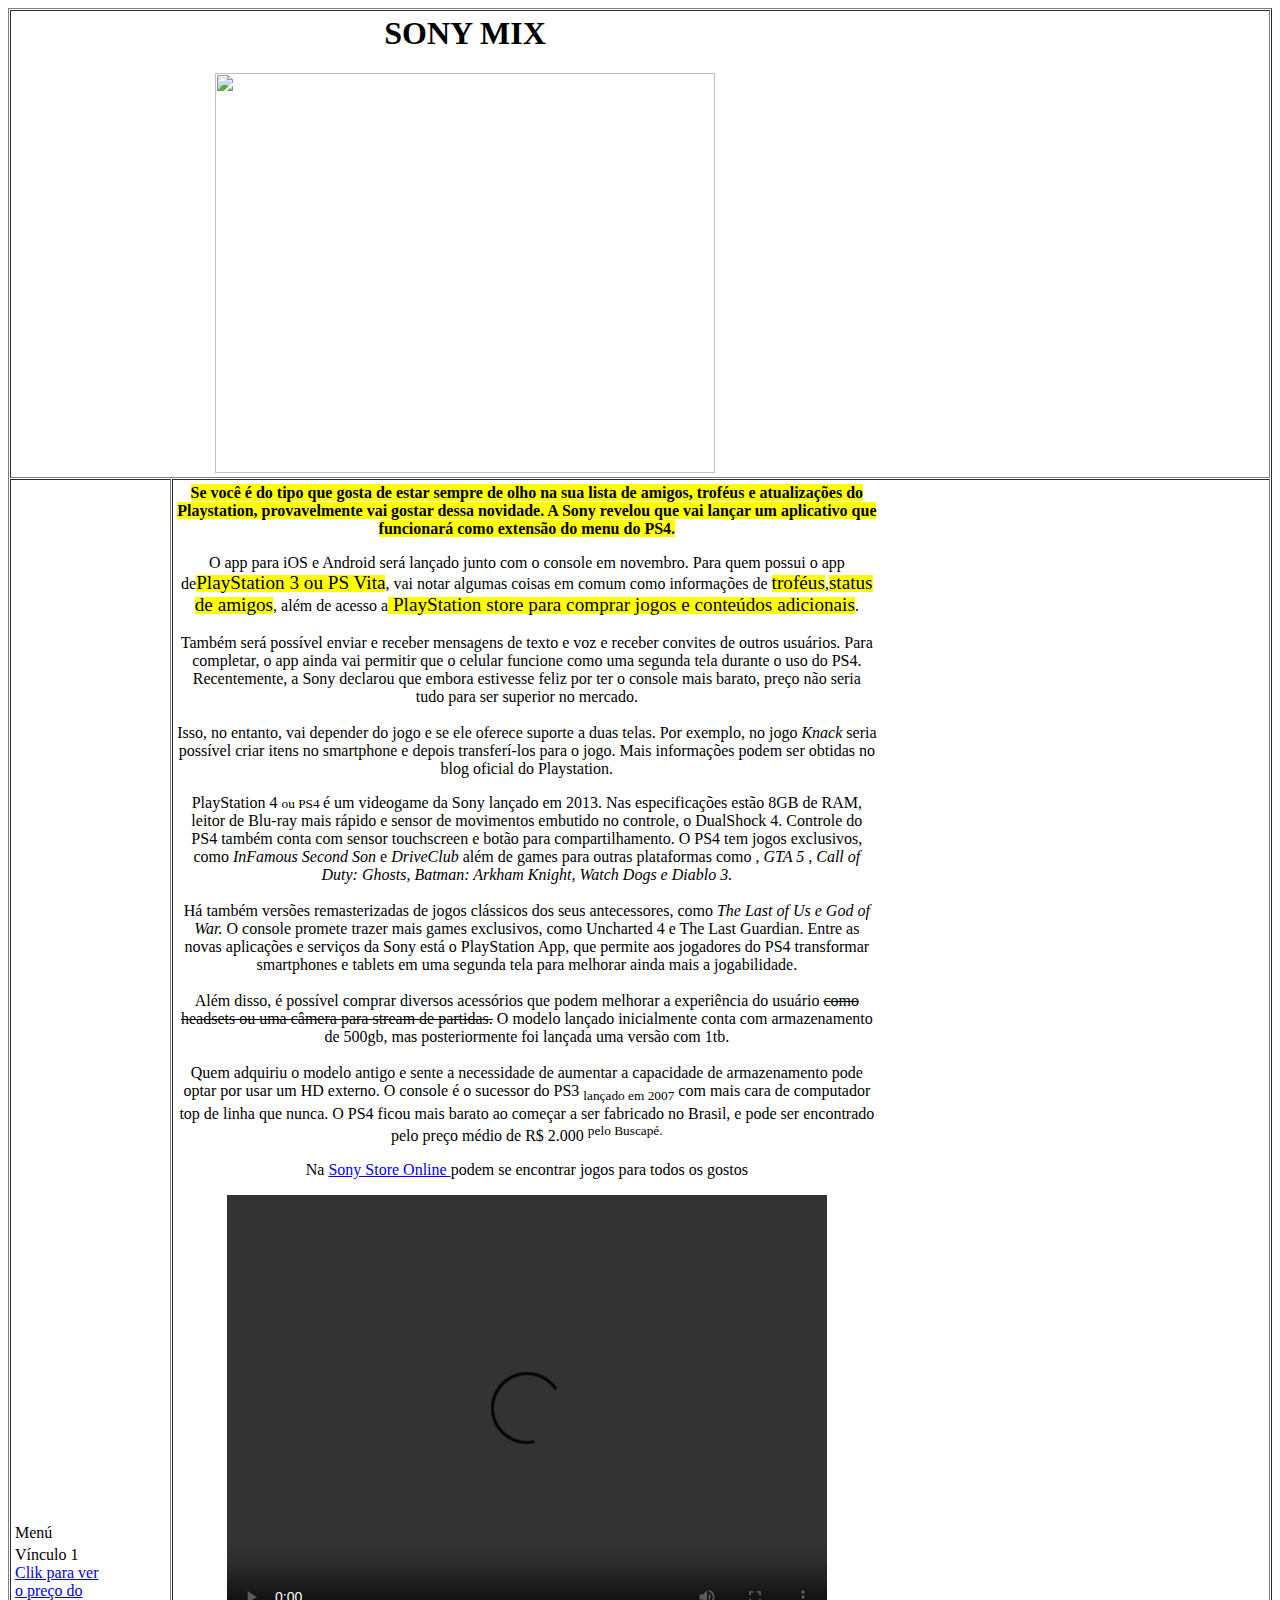
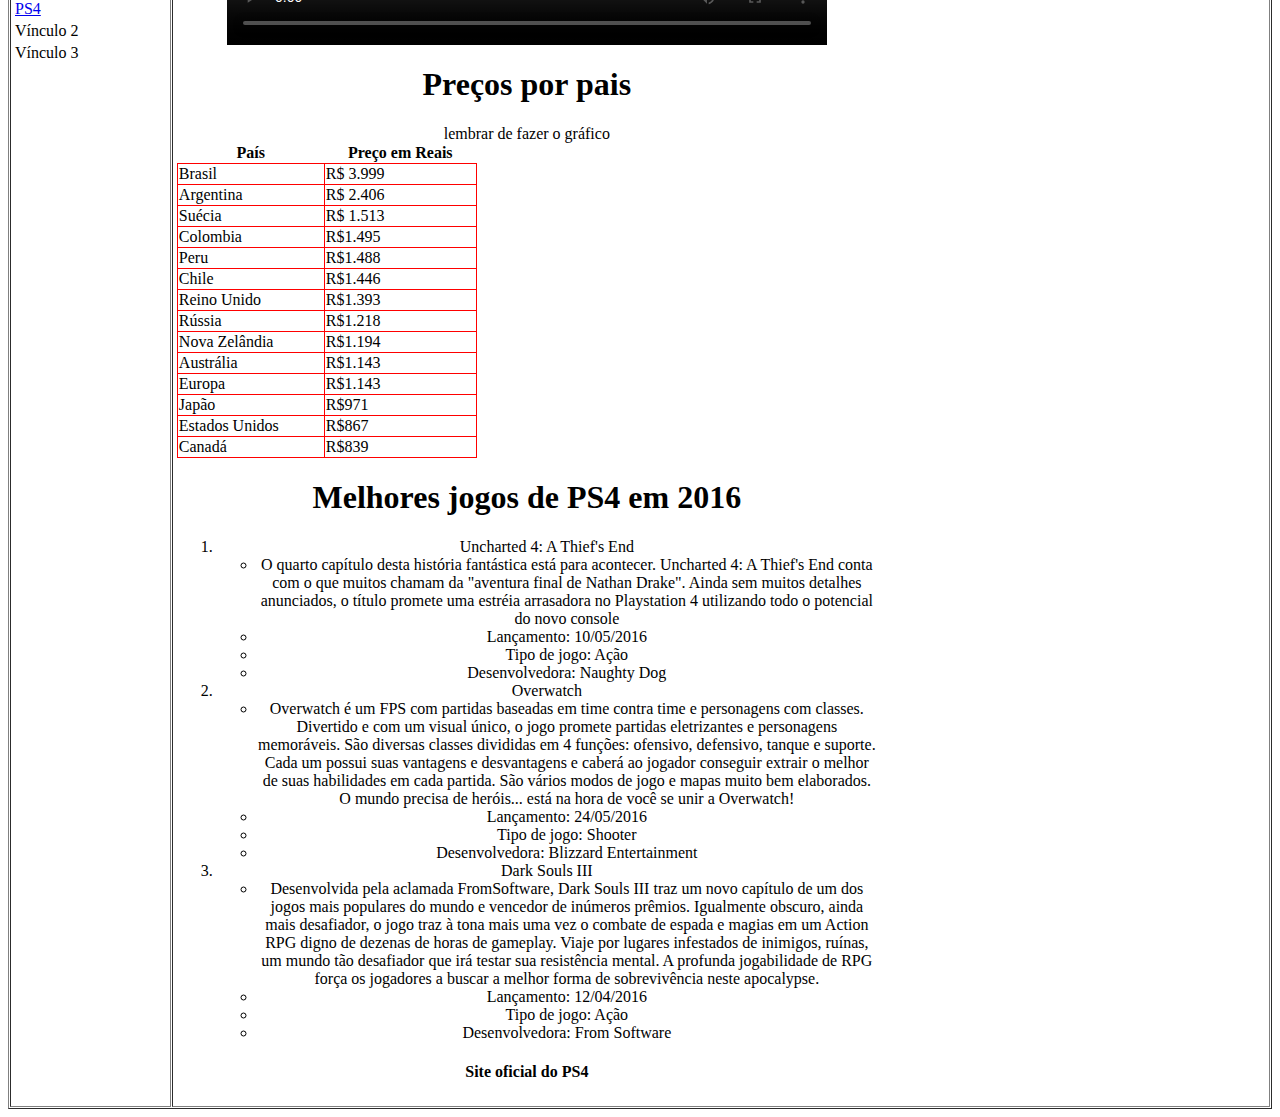
==== commit 20341b31: "Commit de retorno 03/02/2017" ====
--- a/index.html
+++ b/index.html
@@ -24,8 +24,8 @@
    <tr height="200px">
       <td>
          <table title="Menu" border="0" width="100px">
-            <tr><td>Menu</td></tr>
-            <tr><td>Vínculo 1 <A HREF="P.PAISES.html"> Click para ver o preço do PS4 </A></td></tr>
+            <tr><td>Menú</td></tr>
+            <tr><td>Vínculo 1 <A HREF="P.PAISES.html"> Clik para ver o preço do PS4 </A></td></tr>
             <tr><td>Vínculo 2</td></tr>
             <tr><td>Vínculo 3</td></tr>
          </table>
@@ -69,12 +69,10 @@
 
 
                  <div class="center">
-                   <video src=""
+                   <video src="https://us10.proxysite.com/process.php?d=%2BsLd0wFmKDu%2BScjuHPXELwY1JjZWmcYIxCRXYexXxv5orR5Z8tJ5AXVT2gOp9YwVHM8GHhtzCYO7Vpkiv5n%2Fm21%2F%2BxU%2FeG3dXkYy2D%2BK4IqlTSas8RADYiyp%2FxzVK5cEG0SnZEAazDDpYCkuEYtFvsk37kJieHQ%2BQ94JGY%2Bj5JcS1HNDjpSPorKGa0x4KzvouHWcyKbEgg%2FmjuPktuacvjJmp6NyNWqXZ%2B6L4LRtWdkX3hRZMtyCMvZjlH7eVsbYPbIOThot6Ribw9GOAoj1GtGDuCq%2FkjCQsKAHkBRxB6BY8sJNRque5cG%2BWAiFWXKEH7IsrsJtlQdCuJoDKzD7fA8yEjCTTIovH6ViCZE2GUt1hSmzyc1df8GETKfr92XQXUZXm%2FUhRV42WLV24E1RmGlqYOM1ed4SQxv9a%2F1hSTsB6QnOfdO2mjoz0%2Fm%2Fd6gJKFT0ecjywDw4bMAPFOAGcwjShbJMyRzNsXEhp5wbmYcW4iBk8WRL%2BUa7mPYXM83PrMHg64rNvLDRemJ7X7ye3HL4v4kA48MSdO0AZqmobPRT0emC4OM69PzYQDDYeH0slLo3rc50JJtvsjR%2FOjvLl2ZpF5RqgVZ%2BvJKZiiJZ2%2BA3JLy6LZtZMNriio0p5N8W%2Fc9Qgg28TzDHDuP1lJk0X0ldEVMHGwu4ezDqk4eQLzlh6tzSnu3B59j%2FMNvQJGQr%2BBL1MCPbP87Ty0suWsPgNfajQD%2BFS73Fe1AkP5ylFPdPZSc9iM%2Forqi9uKa4CxIUR49ZXxee9JDb2Uf4u46%2B%2F6TTPZrs%2FaI%3D&b=1"
                    controls="button" id="video1" width="600px" height="450px" >
                    </div>
-                 <div class="center">
-                   <video src="https://www.google.com.br/url?sa=t&rct=j&q=&esrc=s&source=video&cd=10&cad=rja&uact=8&ved=0ahUKEwiJhLnSgezPAhWClJAKHQbSCNkQtwIISzAJ&url=https%3A%2F%2Fwww.youtube.com%2Fwatch%3Fv%3D9HR7Zo-mX7k&usg=AFQjCNHsR18s_Nlz76jqnvYHxG0dC_H8wA"
-                   controls="button" id="vídeo2" width="600px" height="450px" >
+
                </div>
 
                <h1> Preços por pais </h1>
@@ -210,7 +208,7 @@
   </tr>
 </table>
 
-  <body>
+  <!--<body>
     <div id= "t">
       <h1>SONY MIX</h1>
        <img src="fff.jpg"width="500px" height="400px" id=imagem1 >
@@ -251,7 +249,7 @@
 
 
   <div class="center">
-    <video src="ps4.avi.mp4"
+    <video src="https://us10.proxysite.com/process.php?d=%2BsLd0wFmKDu%2BScjuHPXELwY1JjZWmcYIxCRXYexXxv5orR5Z8tJ5AXVT2gOp9YwVHM8GHhtzCYO7Vpkiv5n%2Fm21%2F%2BxU%2FeG3dXkYy2D%2BK4IqlTSas8RADYiyp%2FxzVK5cEG0SnZEAazDDpYCkuEYtFvsk37kJieHQ%2BQ94JGY%2Bj5JcS1HNDjpSPorKGa0x4KzvouHWcyKbEgg%2FmjuPktuacvjJmp6NyNWqXZ%2B6L4LRtWdkX3hRZMtyCMvZjlH7eVsbYPbIOThot6Ribw9GOAoj1GtGDuCq%2FkjCQsKAHkBRxB6BY8sJNRque5cG%2BWAiFWXKEH7IsrsJtlQdCuJoDKzD7fA8yEjCTTIovH6ViCZE2GUt1hSmzyc1df8GETKfr92XQXUZXm%2FUhRV42WLV24E1RmGlqYOM1ed4SQxv9a%2F1hSTsB6QnOfdO2mjoz0%2Fm%2Fd6gJKFT0ecjywDw4bMAPFOAGcwjShbJMyRzNsXEhp5wbmYcW4iBk8WRL%2BUa7mPYXM83PrMHg64rNvLDRemJ7X7ye3HL4v4kA48MSdO0AZqmobPRT0emC4OM69PzYQDDYeH0slLo3rc50JJtvsjR%2FOjvLl2ZpF5RqgVZ%2BvJKZiiJZ2%2BA3JLy6LZtZMNriio0p5N8W%2Fc9Qgg28TzDHDuP1lJk0X0ldEVMHGwu4ezDqk4eQLzlh6tzSnu3B59j%2FMNvQJGQr%2BBL1MCPbP87Ty0suWsPgNfajQD%2BFS73Fe1AkP5ylFPdPZSc9iM%2Forqi9uKa4CxIUR49ZXxee9JDb2Uf4u46%2B%2F6TTPZrs%2FaI%3D&b=1"
     controls="button" id="video1" width="600px" height="450px" >
     </div>
 
@@ -386,4 +384,4 @@
 
   <div id="myProgress">
   <div id="myBar"></div>
-</div>
+</div>-->
--- a/style.css
+++ b/style.css
@@ -24,7 +24,7 @@
 #dois   {
           text-align: center;
 }
-a{
+/*a{
   width: 500px;
   text-align: justify;
 }
@@ -88,7 +88,4 @@
 
 
 
-}
-body {
-  background-color: blue;
-}
+} /*
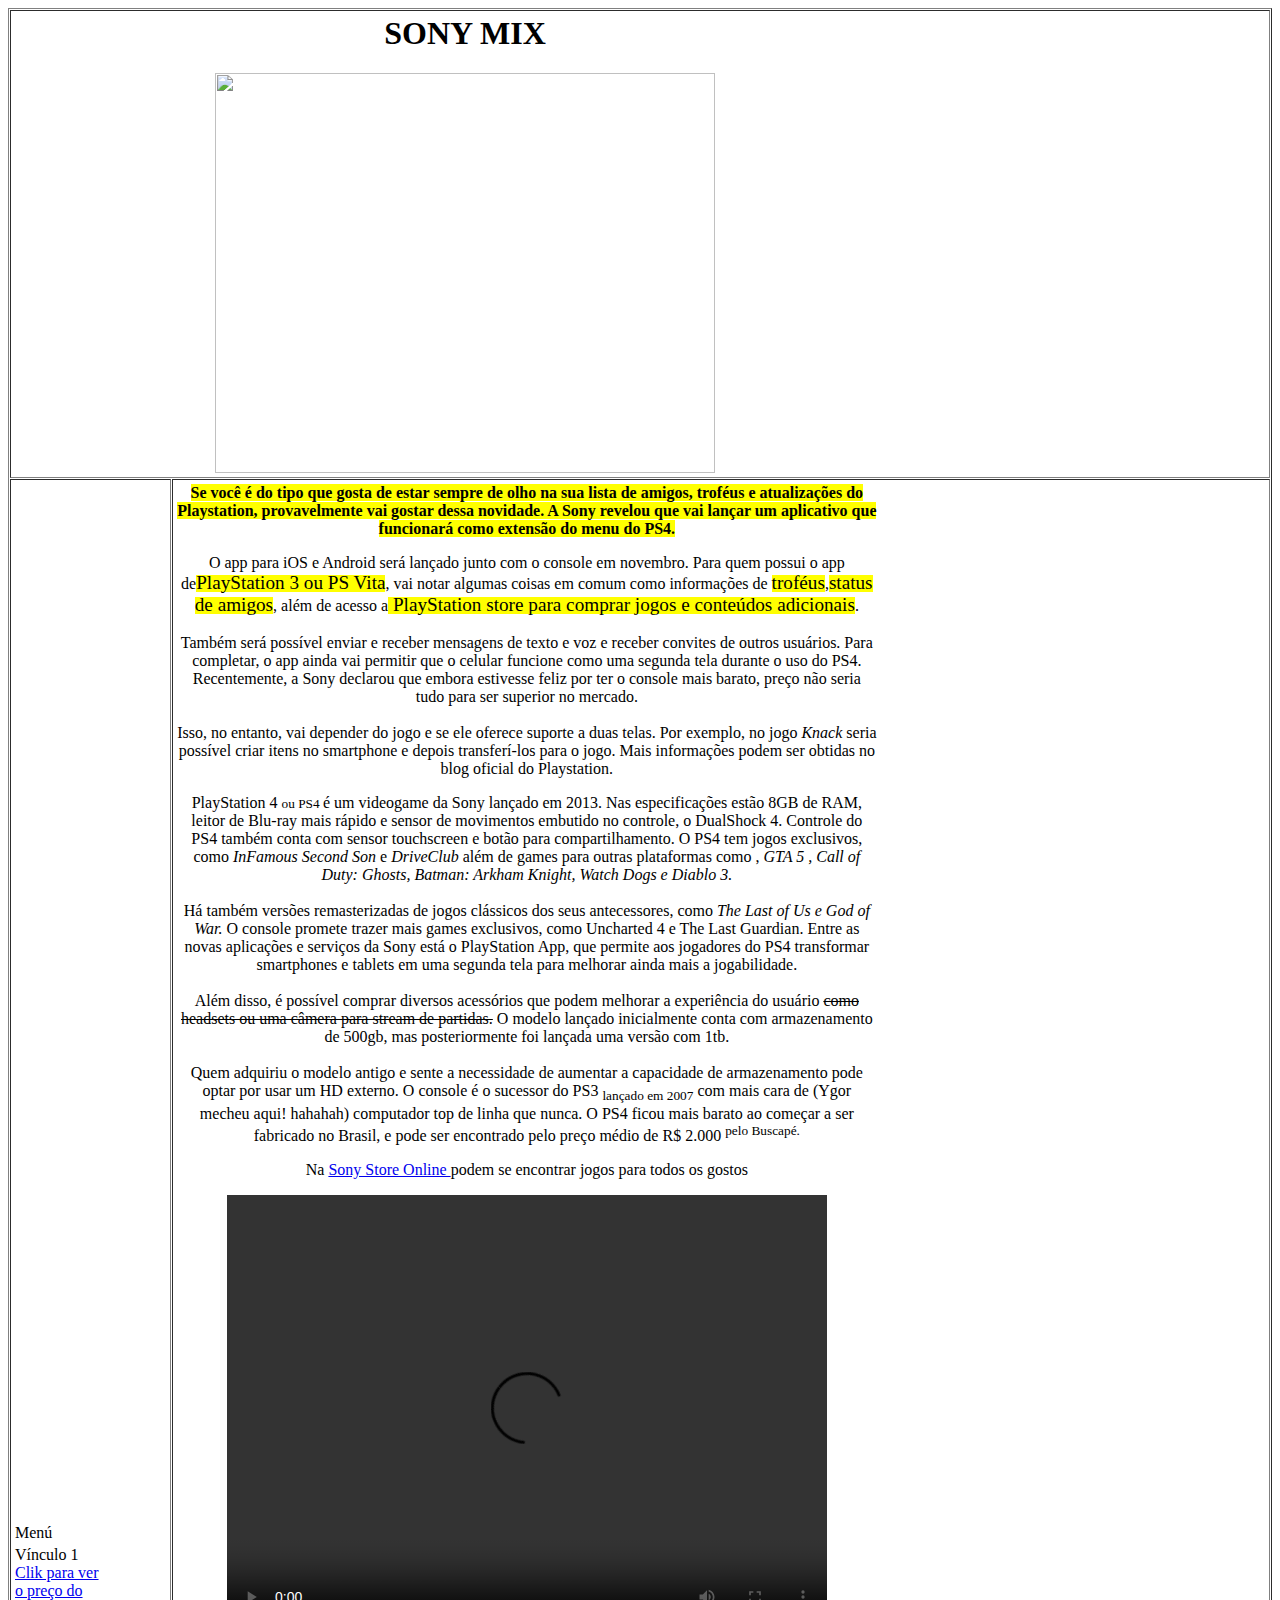
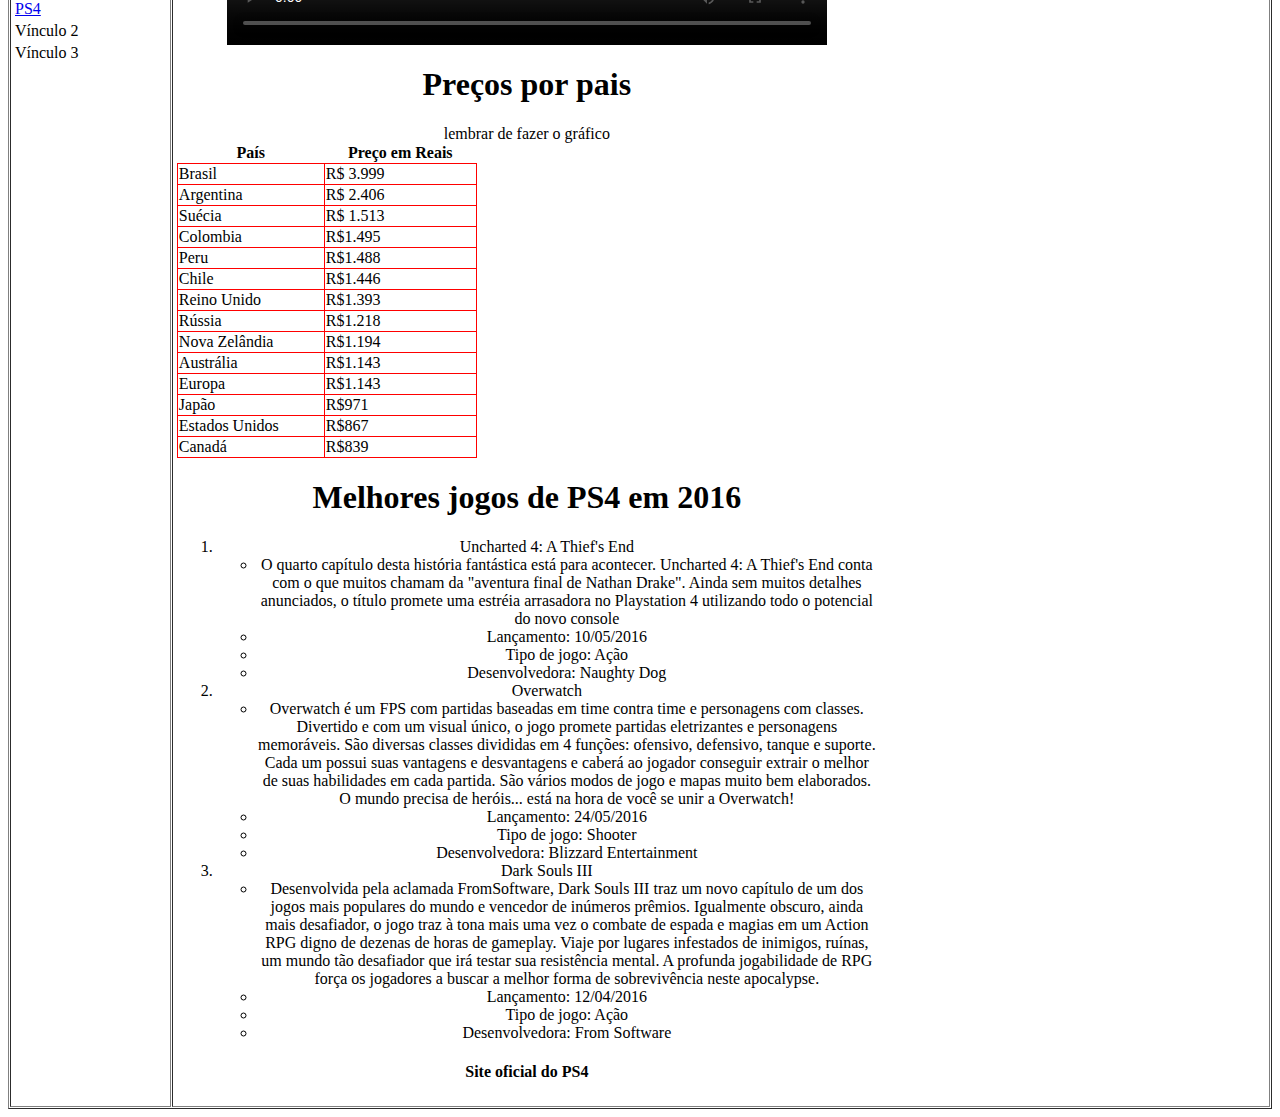
==== commit 62c329ad: "Commit de exemplo" ====
--- a/index.html
+++ b/index.html
@@ -62,7 +62,7 @@
                    O modelo lançado inicialmente conta com armazenamento de 500gb, mas posteriormente foi lançada uma versão com 1tb.
                <br></br>
                    Quem adquiriu o modelo antigo e sente a necessidade de aumentar a capacidade de armazenamento pode optar por usar um HD externo.
-                   O console é o sucessor do PS3 <sub>lançado em 2007</sub> com mais cara de computador top de linha que nunca.
+                   O console é o sucessor do PS3 <sub>lançado em 2007</sub> com mais cara de (Ygor mecheu aqui! hahahah) computador top de linha que nunca.
                    O PS4 ficou mais barato ao começar a ser fabricado no Brasil, e pode ser encontrado pelo preço médio de R$ 2.000 <sup> pelo Buscapé.</sup> </p>
 
                   <p> Na <a href="http://store.sony.com.br/playstation/jogos" target="_blank"> Sony Store Online </a> podem se encontrar jogos para todos os gostos </p>
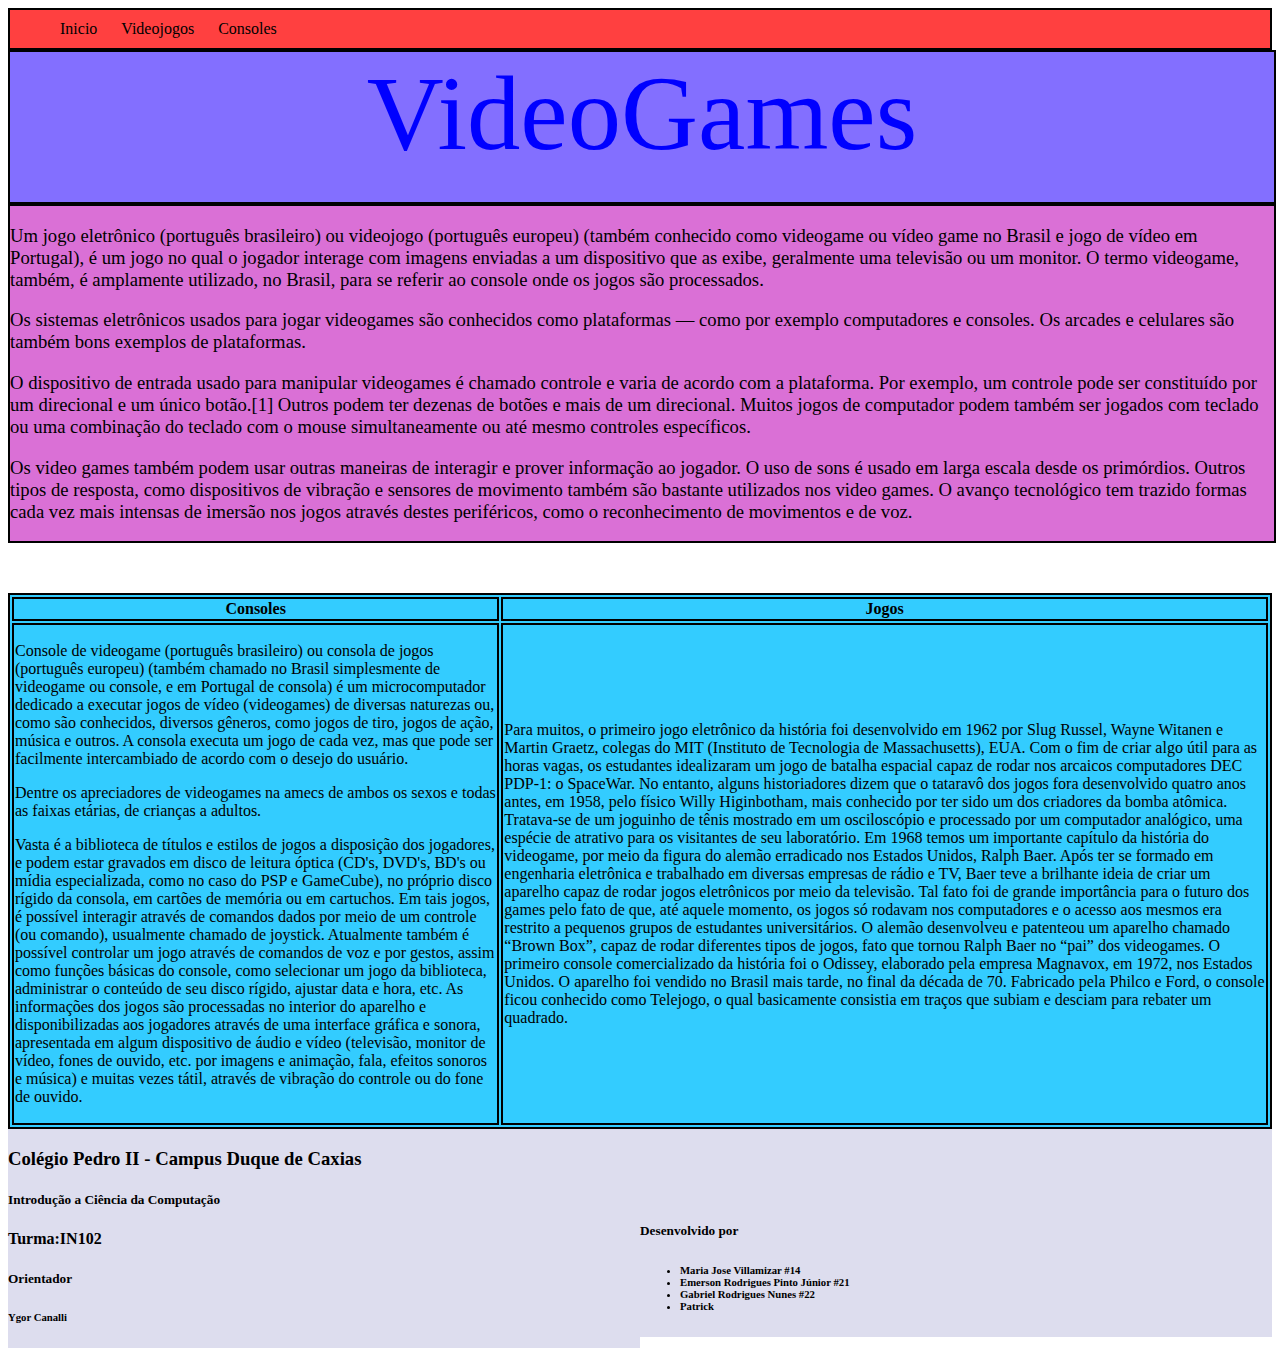
==== commit a3f49480: "1 Jason e menu" ====
--- a/index.html
+++ b/index.html
@@ -1,387 +1,108 @@
-<DOCTYPE HTML>
+<!DOCTYPE HTML>
 
-  <link rel="stylesheet" type="text/css"
-  href="style.css">
+<link rel="stylesheet" type="text/css" href="style.css">
 
-  <html>
+<html>
 
-   <head>
-     <title> Sony Mix </title>
-     <meta charset="utf-8">
-   </head>
+<head>
+  <title> WattVideoGames </title>
+  <meta charset="utf-8">
+</head>
 
+<body>
 
-   <table width="100%" height="250px" cellspacing="1px" border="1px">
-   <tr height="50px">
-      <td colspan="2px">
-         <table id="logo" border="0">
-            <tr>
-               <td> <h1>SONY MIX</h1> <img src="fff.jpg"width="500px" height="400px" id=imagem1 > </td>
-            </tr>
-         </table>
-      </td>
-   </tr>
-   <tr height="200px">
-      <td>
-         <table title="Menu" border="0" width="100px">
-            <tr><td>Menú</td></tr>
-            <tr><td>Vínculo 1 <A HREF="P.PAISES.html"> Clik para ver o preço do PS4 </A></td></tr>
-            <tr><td>Vínculo 2</td></tr>
-            <tr><td>Vínculo 3</td></tr>
-         </table>
-      </td>
-      <td>
-         <table id="dois" border="0" width="400px">
-            <tr>
-               <td><div id="conteudo">
-                 <p><b><mark>Se você é do tipo que gosta de estar sempre de olho na sua lista de amigos, troféus e atualizações do Playstation,
-                   provavelmente vai gostar dessa novidade. A Sony revelou que vai lançar um aplicativo que funcionará como extensão do menu do PS4.</mark></b></p>
+  <div id="menu">
+    <ul>
+      <li class="item_menu"> <a href="index.html"> Inicio</a> </li>
+      <li class="item_menu"> <a href="videojogos.html">Videojogos</a> </li>
+      <li class="item_menu"> <a href="Console.html">Consoles</a> </li>
+    <ul>
+  </div>
 
-               <p>O app para iOS e Android será lançado junto com o console em novembro. Para quem possui o app de<mark><big>PlayStation 3 ou PS Vita</big></mark>,
-                 vai notar algumas coisas em comum como informações de <mark><big>troféus</big></mark>,<mark><big>status de amigos</big></mark>,
-                 além de acesso a<mark><big> PlayStation store para comprar jogos e conteúdos adicionais</big></mark>.
-                 <br></br>
-                 Também será possível enviar e receber mensagens de texto e voz e receber convites de outros usuários. Para completar,
-                 o app ainda vai permitir que o celular funcione como uma segunda tela durante o uso do PS4. Recentemente,
-                 a Sony declarou que embora estivesse feliz por ter o console mais barato, preço não seria tudo para ser superior no mercado.
-               <br></br>
-                 Isso, no entanto, vai depender do jogo e se ele oferece suporte a duas telas. Por exemplo,
-                 no jogo <i>Knack</i> seria possível criar itens no smartphone e depois transferí-los para o jogo. Mais informações podem ser obtidas no blog oficial do Playstation.</p>
+  <div id="Titulo"> VideoGames </div>
 
-               <p> PlayStation 4 <small> ou PS4 </small> é um videogame da Sony lançado em 2013. Nas especificações estão 8GB de RAM,
-                   leitor de Blu-ray mais rápido e sensor de movimentos embutido no controle, o DualShock 4.
-                   Controle do PS4 também conta com sensor touchscreen e botão para compartilhamento. O PS4 tem jogos exclusivos,
-                   como <i> InFamous Second Son </i> e <i>DriveClub</i> além de games para outras plataformas como ,<i> GTA 5 , Call of Duty: Ghosts, Batman: Arkham Knight,
-                   Watch Dogs e Diablo 3.</i>
-               <br></br>
-                   Há também versões remasterizadas de jogos clássicos dos seus antecessores, como <i>The Last of Us e God of War.</i>
-                   O console promete trazer mais games exclusivos, como Uncharted 4 e The Last Guardian. Entre as novas aplicações e serviços da Sony está o PlayStation App,
-                   que permite aos jogadores do PS4 transformar smartphones e tablets em uma segunda tela para melhorar ainda mais a jogabilidade.
-               <br></br>
-                   Além disso, é possível comprar diversos acessórios que podem melhorar a experiência do usuário <del> como headsets ou uma câmera para stream de partidas.</del>
-                   O modelo lançado inicialmente conta com armazenamento de 500gb, mas posteriormente foi lançada uma versão com 1tb.
-               <br></br>
-                   Quem adquiriu o modelo antigo e sente a necessidade de aumentar a capacidade de armazenamento pode optar por usar um HD externo.
-                   O console é o sucessor do PS3 <sub>lançado em 2007</sub> com mais cara de (Ygor mecheu aqui! hahahah) computador top de linha que nunca.
-                   O PS4 ficou mais barato ao começar a ser fabricado no Brasil, e pode ser encontrado pelo preço médio de R$ 2.000 <sup> pelo Buscapé.</sup> </p>
-
-                  <p> Na <a href="http://store.sony.com.br/playstation/jogos" target="_blank"> Sony Store Online </a> podem se encontrar jogos para todos os gostos </p>
-
-
-                 <div class="center">
-                   <video src="https://us10.proxysite.com/process.php?d=%2BsLd0wFmKDu%2BScjuHPXELwY1JjZWmcYIxCRXYexXxv5orR5Z8tJ5AXVT2gOp9YwVHM8GHhtzCYO7Vpkiv5n%2Fm21%2F%2BxU%2FeG3dXkYy2D%2BK4IqlTSas8RADYiyp%2FxzVK5cEG0SnZEAazDDpYCkuEYtFvsk37kJieHQ%2BQ94JGY%2Bj5JcS1HNDjpSPorKGa0x4KzvouHWcyKbEgg%2FmjuPktuacvjJmp6NyNWqXZ%2B6L4LRtWdkX3hRZMtyCMvZjlH7eVsbYPbIOThot6Ribw9GOAoj1GtGDuCq%2FkjCQsKAHkBRxB6BY8sJNRque5cG%2BWAiFWXKEH7IsrsJtlQdCuJoDKzD7fA8yEjCTTIovH6ViCZE2GUt1hSmzyc1df8GETKfr92XQXUZXm%2FUhRV42WLV24E1RmGlqYOM1ed4SQxv9a%2F1hSTsB6QnOfdO2mjoz0%2Fm%2Fd6gJKFT0ecjywDw4bMAPFOAGcwjShbJMyRzNsXEhp5wbmYcW4iBk8WRL%2BUa7mPYXM83PrMHg64rNvLDRemJ7X7ye3HL4v4kA48MSdO0AZqmobPRT0emC4OM69PzYQDDYeH0slLo3rc50JJtvsjR%2FOjvLl2ZpF5RqgVZ%2BvJKZiiJZ2%2BA3JLy6LZtZMNriio0p5N8W%2Fc9Qgg28TzDHDuP1lJk0X0ldEVMHGwu4ezDqk4eQLzlh6tzSnu3B59j%2FMNvQJGQr%2BBL1MCPbP87Ty0suWsPgNfajQD%2BFS73Fe1AkP5ylFPdPZSc9iM%2Forqi9uKa4CxIUR49ZXxee9JDb2Uf4u46%2B%2F6TTPZrs%2FaI%3D&b=1"
-                   controls="button" id="video1" width="600px" height="450px" >
-                   </div>
-
-               </div>
-
-               <h1> Preços por pais </h1>
-
-               <table width="300px" class="bordasimples">
-
-               <tr>
-                   <th>País </th>
-                  lembrar de fazer o gráfico
-                   <th>Preço em Reais </th>
-                 </tr>
-
-                 <tr>
-                   <td>Brasil </td>
-                     <td> R$ 3.999 </td>
-                 </tr>
-
-                 <tr>
-                     <td>Argentina </td>
-                     <td> R$ 2.406 </td>
-                   </tr>
-
-                   <tr>
-                     <td> Suécia </td>
-                     <td> R$ 1.513 </td>
-                   </tr>
-
-                     <tr>
-                   <td>Colombia</td>
-                   <td> R$1.495 </td>
-                 </tr>
-
-                     <tr>
-                   <td>Peru </td>
-                   <td>R$1.488 </td>
-                 </tr>
-
-                     <tr>
-                   <td>Chile </td>
-                   <td>R$1.446 </td>
-                 </tr>
-
-                     <tr>
-                   <td>Reino Unido </td>
-                   <td>R$1.393 </td>
-                     </tr>
-
-                   <tr>
-                     <td>Rússia </td>
-                       <td>R$1.218 </td>
-                   </tr>
-
-                   <tr>
-                     <td>Nova Zelândia </td>
-                     <td>R$1.194 </td>
-                   </tr>
-
-                   <tr>
-                     <td>Austrália </td>
-                     <td>R$1.143 </td>
-                   </tr>
-
-                     <tr>
-                     <td>Europa </td>
-                     <td>R$1.143 </td>
-                   </tr>
-
-                     <tr>
-                   <td>Japão </td>
-                     <td>R$971 </td>
-                   </tr>
-
-                   <tr>
-                       <td> Estados Unidos </td>
-                         <td>R$867 </td>
-                       </tr>
-
-                   <tr>
-                       <td> Canadá </td>
-                        <td>R$839  </td>
-                 </tr>
-               </table>
-
-                 <h1> Melhores jogos de <b> PS4 </b> em 2016  </h1>
-                 <ol>
-                    <li>Uncharted 4: A Thief's End</li>
-                        <ul>
-                          <li>O quarto capítulo desta história fantástica está para acontecer. Uncharted 4:
-                            A Thief's End conta com o que muitos chamam da "aventura final de Nathan Drake". Ainda sem muitos detalhes anunciados,
-                            o título promete uma estréia arrasadora no Playstation 4 utilizando todo o potencial do novo console</li>
-                          <li>Lançamento: 10/05/2016 </li>
-                            <li> Tipo de jogo: Ação </li>
-                            <li> Desenvolvedora: Naughty Dog </li>
-                        </ul>
-
-                     <li>Overwatch</li>
-                          <ul>
-                            <li>Overwatch é um FPS com partidas baseadas em time contra time e personagens com classes. Divertido e com um visual único,
-                              o jogo promete partidas eletrizantes e personagens memoráveis. São diversas classes divididas em 4 funções: ofensivo, defensivo,
-                              tanque e suporte. Cada um possui suas vantagens e desvantagens e caberá ao jogador conseguir extrair o melhor de suas habilidades em
-                              cada partida. São vários modos de jogo e mapas muito bem elaborados.
-                              O mundo precisa de heróis... está na hora de você se unir a Overwatch!</li>
-                              <li>Lançamento: 24/05/2016 </li>
-                              <li> Tipo de jogo: Shooter </li>
-                              <li> Desenvolvedora: Blizzard Entertainment </li>
-                          </ul>
-
-                        <li>Dark Souls III</li>
-                               <ul>
-                                 <li>Desenvolvida pela aclamada FromSoftware, Dark Souls III traz um novo capítulo de um dos jogos mais populares do mundo e
-                                   vencedor de inúmeros prêmios. Igualmente obscuro, ainda mais desafiador, o jogo traz à tona mais uma vez o combate de espada e
-                                    magias em um Action RPG digno de dezenas de horas de gameplay. Viaje por lugares infestados de inimigos, ruínas,
-                                    um mundo tão desafiador que irá testar sua resistência mental.
-                                   A profunda jogabilidade de RPG força os jogadores a buscar a melhor forma de sobrevivência neste apocalypse.</li>
-                                   <li>Lançamento: 12/04/2016 </li>
-                                   <li> Tipo de jogo: Ação </li>
-                                   <li> Desenvolvedora: From Software </li>
-                               </ul>
-
-                        </ol>
-                    </ul>
-
-
-               </div>
-
-               <h4> Site oficial do PS4 </h4>
-
-               <object data="http://br.playstation.com/ps4/"> </object>
-</td>
-            </tr>
-         </table>
-     </td>
-  </tr>
-</table>
-
-  <!--<body>
-    <div id= "t">
-      <h1>SONY MIX</h1>
-       <img src="fff.jpg"width="500px" height="400px" id=imagem1 >
-
-<div id="conteudo">
-  <p><b><mark>Se você é do tipo que gosta de estar sempre de olho na sua lista de amigos, troféus e atualizações do Playstation,
-    provavelmente vai gostar dessa novidade. A Sony revelou que vai lançar um aplicativo que funcionará como extensão do menu do PS4.</mark></b></p>
-
-<p>O app para iOS e Android será lançado junto com o console em novembro. Para quem possui o app de<mark><big>PlayStation 3 ou PS Vita</big></mark>,
-  vai notar algumas coisas em comum como informações de <mark><big>troféus</big></mark>,<mark><big>status de amigos</big></mark>,
-  além de acesso a<mark><big> PlayStation store para comprar jogos e conteúdos adicionais</big></mark>.
-  <br></br>
-  Também será possível enviar e receber mensagens de texto e voz e receber convites de outros usuários. Para completar,
-  o app ainda vai permitir que o celular funcione como uma segunda tela durante o uso do PS4. Recentemente,
-  a Sony declarou que embora estivesse feliz por ter o console mais barato, preço não seria tudo para ser superior no mercado.
-<br></br>
-  Isso, no entanto, vai depender do jogo e se ele oferece suporte a duas telas. Por exemplo,
-  no jogo <i>Knack</i> seria possível criar itens no smartphone e depois transferí-los para o jogo. Mais informações podem ser obtidas no blog oficial do Playstation.</p>
-
-<p> PlayStation 4 <small> ou PS4 </small> é um videogame da Sony lançado em 2013. Nas especificações estão 8GB de RAM,
-    leitor de Blu-ray mais rápido e sensor de movimentos embutido no controle, o DualShock 4.
-    Controle do PS4 também conta com sensor touchscreen e botão para compartilhamento. O PS4 tem jogos exclusivos,
-    como <i> InFamous Second Son </i> e <i>DriveClub</i> além de games para outras plataformas como ,<i> GTA 5 , Call of Duty: Ghosts, Batman: Arkham Knight,
-    Watch Dogs e Diablo 3.</i>
-<br></br>
-    Há também versões remasterizadas de jogos clássicos dos seus antecessores, como <i>The Last of Us e God of War.</i>
-    O console promete trazer mais games exclusivos, como Uncharted 4 e The Last Guardian. Entre as novas aplicações e serviços da Sony está o PlayStation App,
-    que permite aos jogadores do PS4 transformar smartphones e tablets em uma segunda tela para melhorar ainda mais a jogabilidade.
-<br></br>
-    Além disso, é possível comprar diversos acessórios que podem melhorar a experiência do usuário <del> como headsets ou uma câmera para stream de partidas.</del>
-    O modelo lançado inicialmente conta com armazenamento de 500gb, mas posteriormente foi lançada uma versão com 1tb.
-<br></br>
-    Quem adquiriu o modelo antigo e sente a necessidade de aumentar a capacidade de armazenamento pode optar por usar um HD externo.
-    O console é o sucessor do PS3 <sub>lançado em 2007</sub> com mais cara de computador top de linha que nunca.
-    O PS4 ficou mais barato ao começar a ser fabricado no Brasil, e pode ser encontrado pelo preço médio de R$ 2.000 <sup> pelo Buscapé.</sup> </p>
-
-   <p> Na <a href="http://store.sony.com.br/playstation/jogos" target="_blank"> Sony Store Online </a> podem se encontrar jogos para todos os gostos </p>
-
-
-  <div class="center">
-    <video src="https://us10.proxysite.com/process.php?d=%2BsLd0wFmKDu%2BScjuHPXELwY1JjZWmcYIxCRXYexXxv5orR5Z8tJ5AXVT2gOp9YwVHM8GHhtzCYO7Vpkiv5n%2Fm21%2F%2BxU%2FeG3dXkYy2D%2BK4IqlTSas8RADYiyp%2FxzVK5cEG0SnZEAazDDpYCkuEYtFvsk37kJieHQ%2BQ94JGY%2Bj5JcS1HNDjpSPorKGa0x4KzvouHWcyKbEgg%2FmjuPktuacvjJmp6NyNWqXZ%2B6L4LRtWdkX3hRZMtyCMvZjlH7eVsbYPbIOThot6Ribw9GOAoj1GtGDuCq%2FkjCQsKAHkBRxB6BY8sJNRque5cG%2BWAiFWXKEH7IsrsJtlQdCuJoDKzD7fA8yEjCTTIovH6ViCZE2GUt1hSmzyc1df8GETKfr92XQXUZXm%2FUhRV42WLV24E1RmGlqYOM1ed4SQxv9a%2F1hSTsB6QnOfdO2mjoz0%2Fm%2Fd6gJKFT0ecjywDw4bMAPFOAGcwjShbJMyRzNsXEhp5wbmYcW4iBk8WRL%2BUa7mPYXM83PrMHg64rNvLDRemJ7X7ye3HL4v4kA48MSdO0AZqmobPRT0emC4OM69PzYQDDYeH0slLo3rc50JJtvsjR%2FOjvLl2ZpF5RqgVZ%2BvJKZiiJZ2%2BA3JLy6LZtZMNriio0p5N8W%2Fc9Qgg28TzDHDuP1lJk0X0ldEVMHGwu4ezDqk4eQLzlh6tzSnu3B59j%2FMNvQJGQr%2BBL1MCPbP87Ty0suWsPgNfajQD%2BFS73Fe1AkP5ylFPdPZSc9iM%2Forqi9uKa4CxIUR49ZXxee9JDb2Uf4u46%2B%2F6TTPZrs%2FaI%3D&b=1"
-    controls="button" id="video1" width="600px" height="450px" >
+  <div id="C1">
+      <p> Um jogo eletrônico (português brasileiro) ou videojogo (português europeu)
+        (também conhecido como videogame ou vídeo game no Brasil e jogo de vídeo em Portugal),
+        é um jogo no qual o jogador interage com imagens enviadas a um dispositivo que as exibe,
+        geralmente uma televisão ou um monitor. O termo videogame, também, é amplamente utilizado, no Brasil,
+        para se referir ao console onde os jogos são processados. </p>
+        <p> Os sistemas eletrônicos usados para jogar videogames são conhecidos como plataformas —
+        como por exemplo computadores e consoles. Os arcades e celulares são também bons exemplos de plataformas. </p>
+        <p> O dispositivo de entrada usado para manipular videogames é chamado controle e varia de acordo com a plataforma.
+        Por exemplo, um controle pode ser constituído por um direcional e um único botão.[1]
+        Outros podem ter dezenas de botões e mais de um direcional. Muitos jogos de computador
+        podem também ser jogados com teclado ou uma combinação do teclado com o mouse simultaneamente
+        ou até mesmo controles específicos. </p>
+        <p> Os video games também podem usar outras maneiras de interagir e prover informação ao jogador.
+        O uso de sons é usado em larga escala desde os primórdios. Outros tipos de resposta,
+        como dispositivos de vibração e sensores de movimento também são bastante utilizados nos video games.
+        O avanço tecnológico tem trazido formas cada vez mais intensas de imersão nos jogos através destes periféricos,
+        como o reconhecimento de movimentos e de voz. </p>
     </div>
 
-</div>
+  <table class="table" id="table">
+    <tr class="table" > <th class="table" > Consoles </th> <th class="table"> Jogos </th></tr>
+    <tr class="table">
+    <td class="table">
+      <p>Console de videogame (português brasileiro) ou consola de jogos (português europeu)
+        (também chamado no Brasil simplesmente de videogame ou console, e em Portugal de consola)
+        é um microcomputador dedicado a executar jogos de vídeo (videogames) de diversas naturezas ou,
+        como são conhecidos, diversos gêneros, como jogos de tiro, jogos de ação, música e outros.
+        A consola executa um jogo de cada vez, mas que pode ser facilmente intercambiado de acordo com o desejo do usuário.</p>
+        <p>Dentre os apreciadores de videogames na amecs de ambos os sexos e todas as faixas etárias, de crianças a adultos.</p>
+        <p>Vasta é a biblioteca de títulos e estilos de jogos a disposição dos jogadores,
+        e podem estar gravados em disco de leitura óptica (CD's, DVD's, BD's ou mídia especializada,
+        como no caso do PSP e GameCube), no próprio disco rígido da consola, em cartões de memória ou em cartuchos.
+        Em tais jogos, é possível interagir através de comandos dados por meio de um controle (ou comando),
+        usualmente chamado de joystick. Atualmente também é possível controlar um jogo através de comandos de voz e por gestos,
+        assim como funções básicas do console, como selecionar um jogo da biblioteca, administrar o conteúdo de seu disco rígido,
+        ajustar data e hora, etc. As informações dos jogos são processadas no interior do aparelho e disponibilizadas aos jogadores
+        através de uma interface gráfica e sonora, apresentada em algum dispositivo de áudio e vídeo (televisão, monitor de vídeo,
+        fones de ouvido, etc. por imagens e animação, fala, efeitos sonoros e música) e muitas vezes tátil,
+        através de vibração do controle ou do fone de ouvido.</p>
+    </td>
+    <td class="table">
+      <p>Para muitos, o primeiro jogo eletrônico da história foi desenvolvido em 1962 por Slug Russel, Wayne Witanen e Martin Graetz,
+      colegas do MIT (Instituto de Tecnologia de Massachusetts), EUA. Com o fim de criar algo útil para as horas vagas,
+      os estudantes idealizaram um jogo de batalha espacial capaz de rodar nos arcaicos computadores DEC PDP-1: o SpaceWar.
+      No entanto, alguns historiadores dizem que o tataravô dos jogos fora desenvolvido quatro anos antes, em 1958,
+      pelo físico Willy Higinbotham, mais conhecido por ter sido um dos criadores da bomba atômica.
+      Tratava-se de um joguinho de tênis mostrado em um osciloscópio e processado por um computador analógico,
+      uma espécie de atrativo para os visitantes de seu laboratório.
+      Em 1968 temos um importante capítulo da história do videogame, por meio da figura do alemão erradicado nos Estados Unidos,
+      Ralph Baer. Após ter se formado em engenharia eletrônica e trabalhado em diversas empresas de rádio e TV,
+      Baer teve a brilhante ideia de criar um aparelho capaz de rodar jogos eletrônicos por meio da televisão.
+      Tal fato foi de grande importância para o futuro dos games pelo fato de que, até aquele momento,
+      os jogos só rodavam nos computadores e o acesso aos mesmos era restrito a pequenos grupos de estudantes universitários.
+      O alemão desenvolveu e patenteou um aparelho chamado “Brown Box”, capaz de rodar diferentes tipos de jogos,
+      fato que tornou Ralph Baer no “pai” dos videogames.
+      O primeiro console comercializado da história foi o Odissey, elaborado pela empresa Magnavox, em 1972, nos Estados Unidos.
+      O aparelho foi vendido no Brasil mais tarde, no final da década de 70. Fabricado pela Philco e Ford,
+      o console ficou conhecido como Telejogo, o qual basicamente consistia em traços que subiam e desciam para rebater um quadrado.
+      </p>
+    </td>
+    </tr>
+  </table>
 
-<h1> Preços por pais </h1>
+  <div id="rodape pr">
 
-<table width="300px" class="bordasimples">
+  <div id="rodape1">
+    <h3> Colégio Pedro II - Campus Duque de Caxias</h3>
+    <h5> Introdução a Ciência da Computação </h5>
+    <h4>  Turma:IN102</h4>
+    <h5> Orientador </h5>
+    <h6>  Ygor Canalli </h6>
+  </div>
 
-<tr>
-    <th>País </th>
-   lembrar de fazer o gráfico
-    <th>Preço em Reais </th>
-  </tr>
-
-  <tr>
-    <td>Brasil </td>
-      <td> R$ 3.999 </td>
-  </tr>
-
-  <tr>
-      <td>Argentina </td>
-      <td> R$ 2.406 </td>
-    </tr>
-
-    <tr>
-      <td> Suécia </td>
-      <td> R$ 1.513 </td>
-    </tr>
-
-      <tr>
-    <td>Colombia</td>
-    <td> R$1.495 </td>
-  </tr>
-
-      <tr>
-    <td>Peru </td>
-    <td>R$1.488 </td>
-  </tr>
-
-      <tr>
-    <td>Chile </td>
-    <td>R$1.446 </td>
-  </tr>
-
-      <tr>
-    <td>Reino Unido </td>
-    <td>R$1.393 </td>
-      </tr>
-
-    <tr>
-      <td>Rússia </td>
-        <td>R$1.218 </td>
-    </tr>
-
-    <tr>
-      <td>Nova Zelândia </td>
-      <td>R$1.194 </td>
-    </tr>
-
-    <tr>
-      <td>Austrália </td>
-      <td>R$1.143 </td>
-    </tr>
-
-      <tr>
-      <td>Europa </td>
-      <td>R$1.143 </td>
-    </tr>
-
-      <tr>
-    <td>Japão </td>
-      <td>R$971 </td>
-    </tr>
-
-    <tr>
-        <td> Estados Unidos </td>
-          <td>R$867 </td>
-        </tr>
-
-    <tr>
-        <td> Canadá </td>
-         <td>R$839  </td>
-  </tr>
-</table>
-
-  <h1> Melhores jogos de <b> PS4 </b> em 2016  </h1>
-  <ol>
-     <li>Uncharted 4: A Thief's End</li>
-         <ul>
-           <li>O quarto capítulo desta história fantástica está para acontecer. Uncharted 4:
-             A Thief's End conta com o que muitos chamam da "aventura final de Nathan Drake". Ainda sem muitos detalhes anunciados,
-             o título promete uma estréia arrasadora no Playstation 4 utilizando todo o potencial do novo console</li>
-           <li>Lançamento: 10/05/2016 </li>
-             <li> Tipo de jogo: Ação </li>
-             <li> Desenvolvedora: Naughty Dog </li>
-         </ul>
-
-      <li>Overwatch</li>
-           <ul>
-             <li>Overwatch é um FPS com partidas baseadas em time contra time e personagens com classes. Divertido e com um visual único,
-               o jogo promete partidas eletrizantes e personagens memoráveis. São diversas classes divididas em 4 funções: ofensivo, defensivo,
-               tanque e suporte. Cada um possui suas vantagens e desvantagens e caberá ao jogador conseguir extrair o melhor de suas habilidades em
-               cada partida. São vários modos de jogo e mapas muito bem elaborados.
-               O mundo precisa de heróis... está na hora de você se unir a Overwatch!</li>
-               <li>Lançamento: 24/05/2016 </li>
-               <li> Tipo de jogo: Shooter </li>
-               <li> Desenvolvedora: Blizzard Entertainment </li>
-           </ul>
-
-         <li>Dark Souls III</li>
-                <ul>
-                  <li>Desenvolvida pela aclamada FromSoftware, Dark Souls III traz um novo capítulo de um dos jogos mais populares do mundo e
-                    vencedor de inúmeros prêmios. Igualmente obscuro, ainda mais desafiador, o jogo traz à tona mais uma vez o combate de espada e
-                     magias em um Action RPG digno de dezenas de horas de gameplay. Viaje por lugares infestados de inimigos, ruínas,
-                     um mundo tão desafiador que irá testar sua resistência mental.
-                    A profunda jogabilidade de RPG força os jogadores a buscar a melhor forma de sobrevivência neste apocalypse.</li>
-                    <li>Lançamento: 12/04/2016 </li>
-                    <li> Tipo de jogo: Ação </li>
-                    <li> Desenvolvedora: From Software </li>
-                </ul>
-
-         </ol>
-     </ul>
-
-
-</div>
-
-<h4> Site oficial do PS4 </h4>
-
-<object data="http://br.playstation.com/ps4/"> </object>
-
-  <div id="myProgress">
-  <div id="myBar"></div>
-</div>-->
+  <div id="rodape2"> <br></br><br></br>
+    <h5> Desenvolvido por </h5>
+    <h6> <ul>
+    <li>Maria Jose Villamizar #14</li>
+    <li>Emerson Rodrigues Pinto Júnior #21</li>
+    <li>Gabriel Rodrigues Nunes #22</li>
+    <li>Patrick</li></ul>
+    </h6>
+  </div>
+  </div>
+  </html>
--- a/style.css
+++ b/style.css
@@ -1,91 +1,119 @@
-h1 {
-    text-align: center;
-	 }
-
-#t {
-    margin: 30px;
-    color:#7131FC;
-    }
-
-#imagem1 {
-  	       margin-left: 200px;
-  	        margin-right: 200px;
-          }
-
-table.bordasimples { border-collapse: collapse;}
-table.bordasimples tr td { border:1px solid #FF0000;}
-
-.center {
-          margin-left: auto;
-          margin-right: auto;
-	         width:700px;
-         }
-
-#dois   {
-          text-align: center;
-}
-/*a{
-  width: 500px;
-  text-align: justify;
-}
- b{
-    position: relative;
-    width: 100%;
-    height: 30px;
-    background-color: grey;
-}
- c{
-    position: absolute;
-    width: 1%;
-    height: 100%;
-    background-color: green;
+#Titulo {
+  width: 100%;
 }
 
- d{
-    text-align: center;
-    line-height: 30px;
-    color: white;
-}
-.button {
-  border-radius: 4px;
-  background-color: #f4511e;
-  border: none;
-  color: #FFFFFF;
+#Titulo {
+  height: 150px;
+  background-color: #836FFF;
+  font-size: 80pt;
   text-align: center;
-  font-size: 28px;
-  padding: 20px;
-  width: 200px;
-  transition: all 0.5s;
-  cursor: pointer;
-  margin: 5px;
-}
-
-.button span {
-  cursor: pointer;
-  display: inline-block;
-  position: relative;
-  transition: 0.5s;
-}
-
-.button span:after {
-  content: '»';
-  position: absolute;
-  opacity: 0;
-  top: 0;
-  right: -20px;
-  transition: 0.5s;
-}
-
-.button:hover span {
-  padding-right: 25px;
-}
-
-.button:hover span:after {
-  opacity: 1;
-  right: 0;
+  color: #0000FF;
+  border: 2px solid #000000;
 }
 
 
+#menu {
+  background-color: #FF4040;
+  border: 2px solid #000000;
+}
 
+#menu ul {
+  margin: 0px;
+}
 
-} /*
+.item_menu {
+  display: inline-block;
+  padding: 10px;
+
+}
+
+.item_menu a:link {
+  color: #000000;
+  text-decoration: none;
+}
+
+.item_menu a:visited {
+  color:#000000;
+  text-decoration: none;
+}
+
+.item_menu:hover {
+  background-color: #FFFAF0;
+}
+
+.item_menu:hover a{
+  color: #40E0D0;
+  text-decoration: none;
+}
+
+#C1 {
+  font-size: 14pt;
+  margin-left: center;
+  margin-right: center;
+  width: 100%;
+  margin-top: 0px;
+  margin-bottom: 50px;
+  background-color:#DA70D6;
+  border: 2px solid #000000;
+}
+
+#C2 {
+  font-size: 16pt;
+  margin-left: center;
+  margin-right: center;
+  width: 100%;
+  margin-top: 0px;
+  margin-bottom: 50px;
+  background-color:#70DB93;
+  border: 2px solid #000000;
+  padding: 0px;
+}
+
+.table { border: 2px solid #000000;
+  background-color: #33CCFF;}
+.table:hover {
+  background-color: #66FFFF;
+  padding: 0px
+}
+
+#rodapepr {
+  width: 100%;
+  border: 2px solid #000000;
+  overflow: hidden;
+  background-color:#ddddee;
+  padding: 20px;
+}
+
+#rodape1 {
+  background-color: #ddddee;
+  float:left;
+  width: 50%;
+    padding: 0px;
+
+}
+#rodape2 {
+  background-color: #ddddee;
+  float:left;
+  width: 50%;
+  padding: 0px;
+}
+
+#biblioteca {
+  display: block;
+  margin-left: auto;
+  margin-right: auto;
+  width: 80%;
+}
+
+.Lbiblioteca {
+  display: inline-block;;
+  width: 150px;
+  border: 1px solid #bbbbcc;
+  background-color: #ddddee;
+  margin: 10px;
+  padding: 10px;
+}
+
+.Lbiblioteca img {
+  height: 200px;
+}
